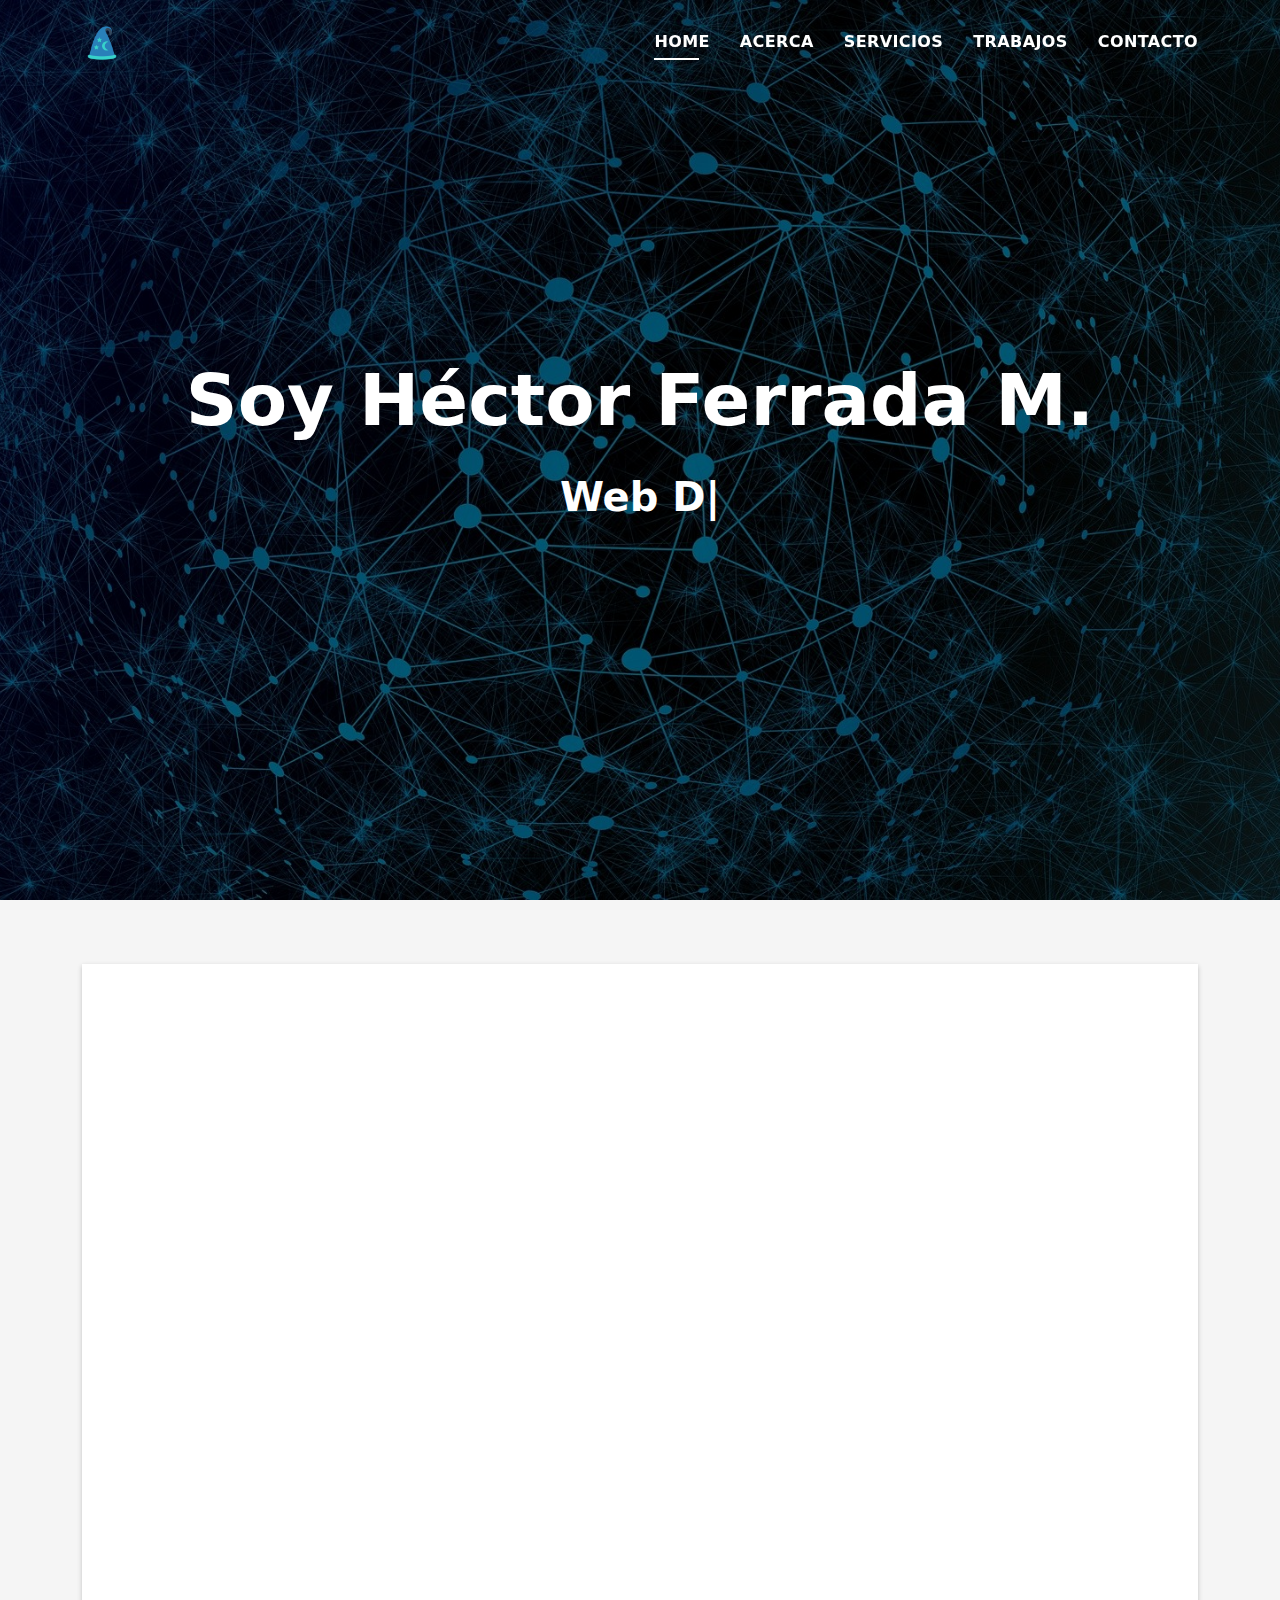
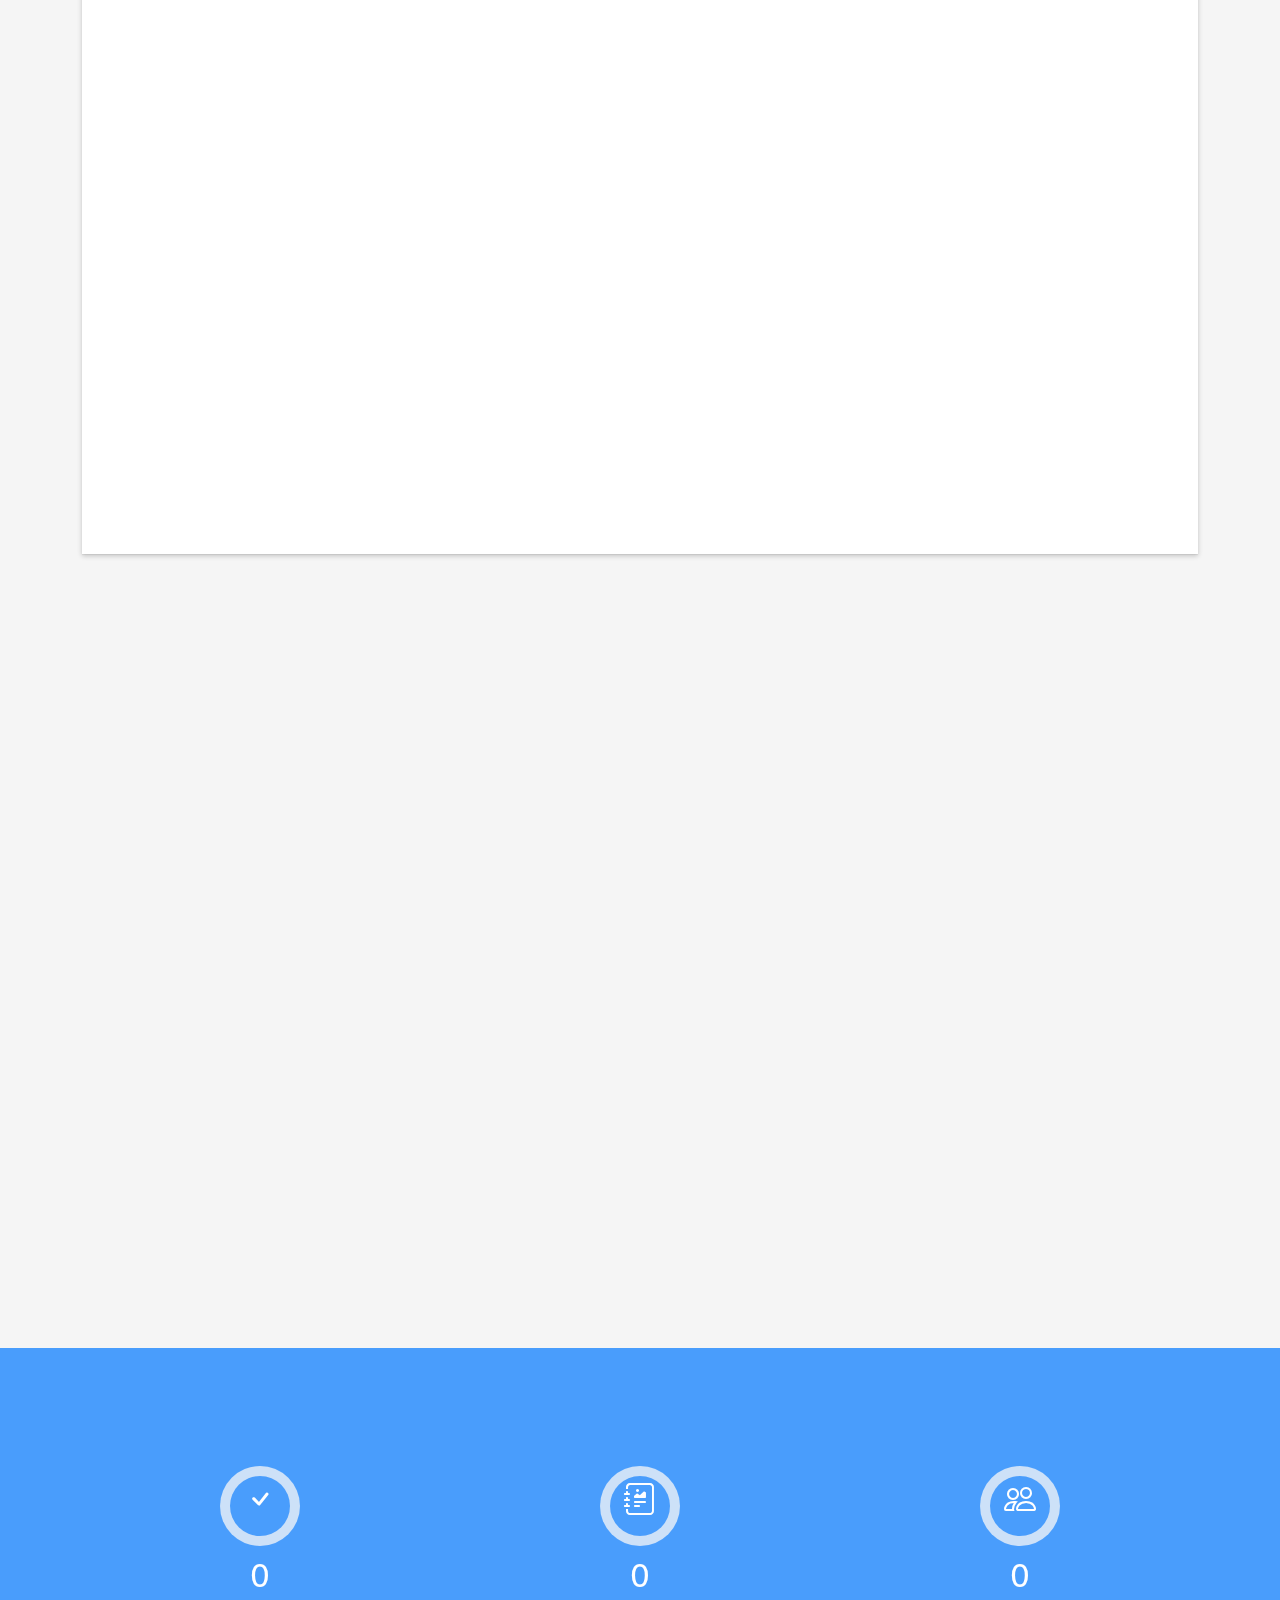
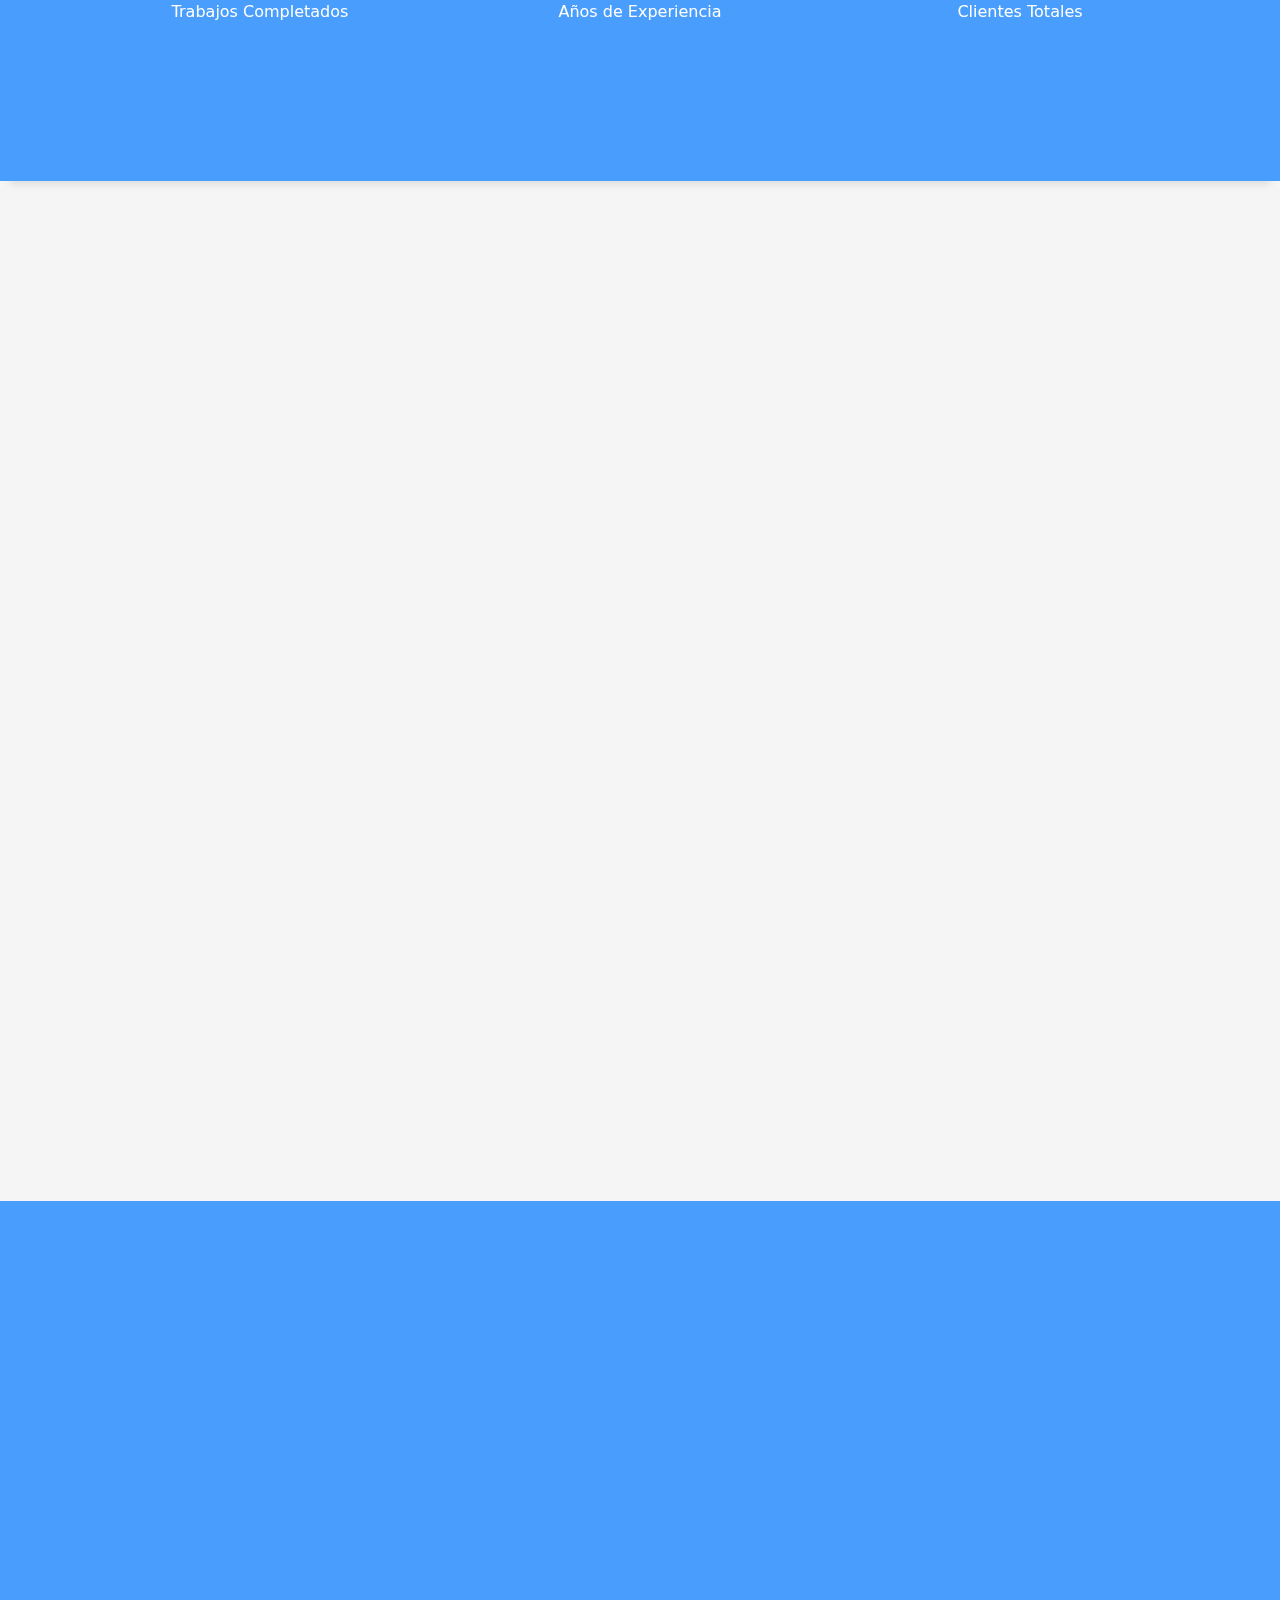
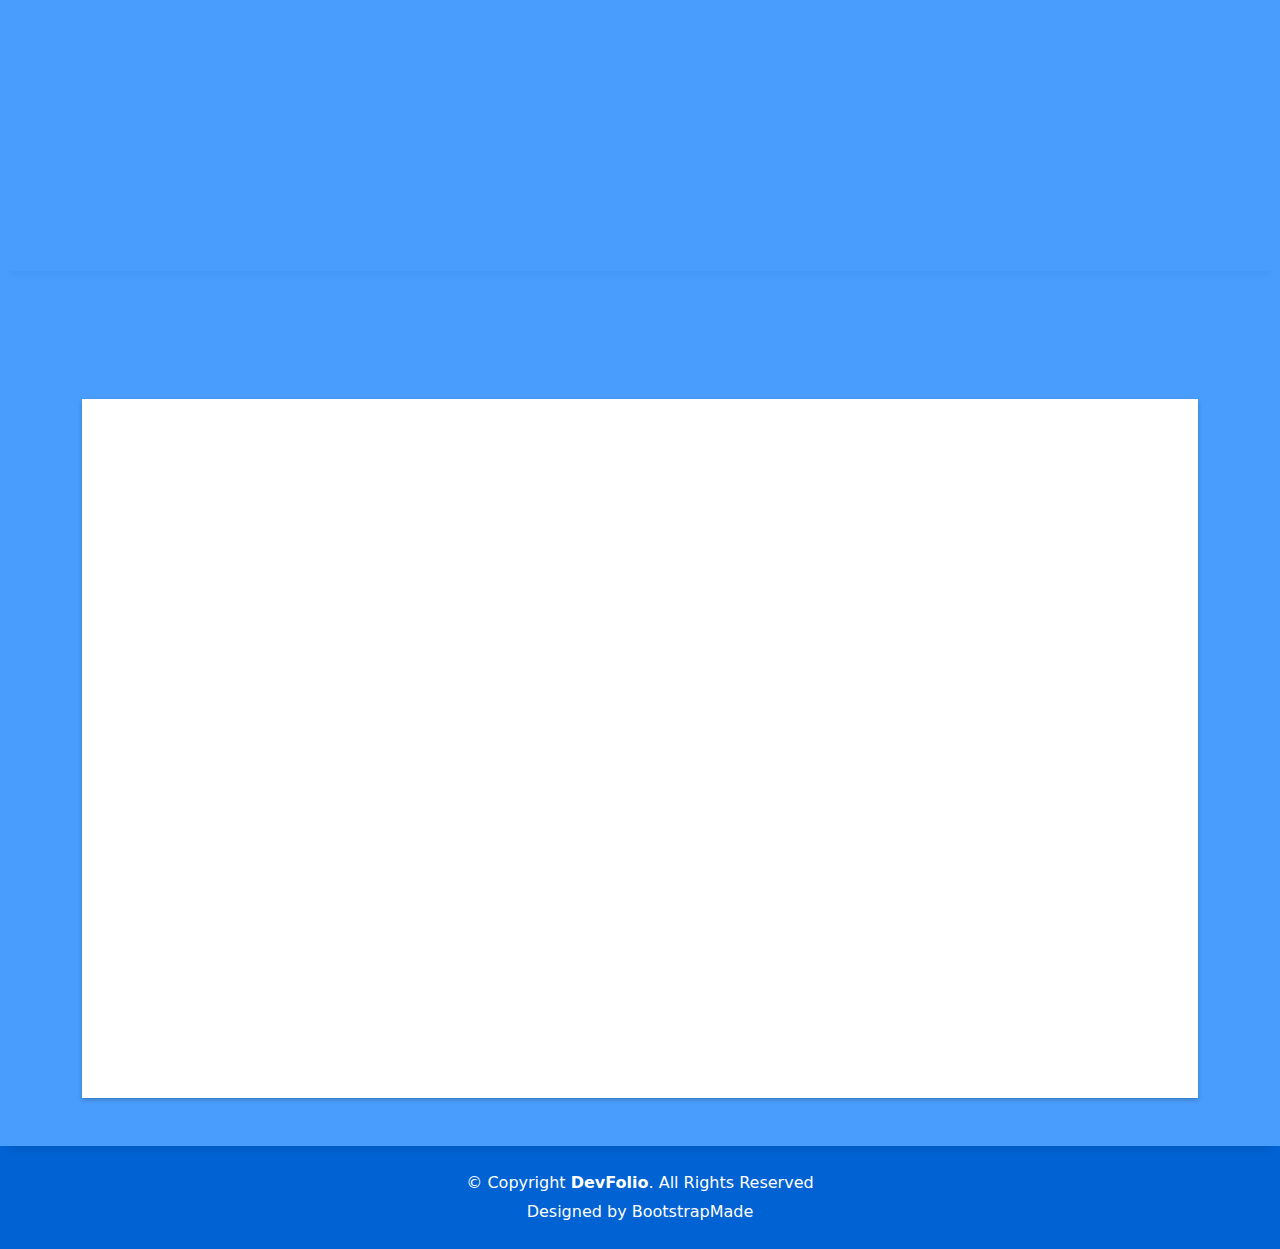
==== index.html @ f1403e73 "fix review" ====
<!DOCTYPE html>
<html lang="en">

<head>
  <meta charset="utf-8">
  <meta content="width=device-width, initial-scale=1.0" name="viewport">

  <title>Mi Portafolio | Héctor Ferrada M - Index</title>
  <meta content="" name="description">
  <meta content="" name="keywords">

  <!-- Favicons -->
  <link href="assets/img/favicon.png" rel="icon">
  <link href="assets/img/apple-touch-icon.png" rel="apple-touch-icon">

  <!-- Vendor CSS Files -->
  <link href="assets/vendor/bootstrap/css/bootstrap.min.css" rel="stylesheet">
  <link href="assets/vendor/bootstrap-icons/bootstrap-icons.css" rel="stylesheet">
  <link href="assets/vendor/glightbox/css/glightbox.min.css" rel="stylesheet">
  <link href="assets/vendor/swiper/swiper-bundle.min.css" rel="stylesheet">
  <link href="assets/vendor/aos/aos.css" rel="stylesheet">

  <!-- Template Main CSS File -->
  <link href="assets/css/style.css" rel="stylesheet">

</head>

<body>

  <!-- ======= Header ======= -->
  <header id="header" class="fixed-top">
    <div class="container d-flex align-items-center justify-content-between">

      <!--<h1 class="logo"><a href="index.html">DevFolio</a></h1>-->
      <!-- Uncomment below if you prefer to use an image logo -->
      <a href="index.html" class="logo"><img src="assets/img/logo.png" alt="" class="img-fluid"></a>

      <nav id="navbar" class="navbar">
        <ul>
          <li><a class="nav-link scrollto active" href="#hero">Home</a></li>
          <li><a class="nav-link scrollto" href="#about">Acerca</a></li>
          <li><a class="nav-link scrollto" href="#services">Servicios</a></li>
          <li><a class="nav-link scrollto " href="#work">Trabajos</a></li>
          <li><a class="nav-link scrollto" href="#contact">Contacto</a></li>
        </ul>
        <i class="bi bi-list mobile-nav-toggle"></i>
      </nav><!-- .navbar -->

    </div>
  </header><!-- End Header -->

  <!-- ======= Hero Section ======= -->
  <div id="hero" class="hero route bg-image" style="background-image: url(assets/img/hero-bg.jpg)">
    <div class="overlay-itro"></div>
    <div class="hero-content display-table">
      <div class="table-cell">
        <div class="container">
          <!--<p class="display-6 color-d">Hello, world!</p>-->
          <h1 class="hero-title mb-4">Soy Héctor Ferrada M.</h1>
          <p class="hero-subtitle"><span class="typed" data-typed-items="Web Developer, Desktop Developer, Freelancer, Technical Support, player fighting games."></span></p>
          <!-- <p class="pt-3"><a class="btn btn-primary btn js-scroll px-4" href="#about" role="button">Learn More</a></p> -->
        </div>
      </div>
    </div>
  </div><!-- End Hero Section -->

  <main id="main">

    <!-- ======= About Section ======= -->
    <section id="about" class="about-mf sect-pt4 route">
      <div class="container">
        <div class="row">
          <div class="col-sm-12">
            <div class="box-shadow-full">
              <div class="row" data-aos="fade-up">
                <div class="col-md-6">
                  <div class="row">
                    <div class="col-sm-6 col-md-5">
                      <div class="about-img">
                        <img src="assets/img/yop.jpg" class="img-fluid rounded b-shadow-a" alt="">
                      </div>
                    </div>
                    <div class="col-sm-6 col-md-7">
                      <div class="about-info">
                        <p><span class="title-s"><i class="bi bi-file-person-fill"></i> </span> <span>Héctor Ferrada Moncada</span></p>
                        <p><span class="title-s"><i class="bi bi-file-earmark-code-fill"></i> </span> <span>Developer</span></p>
                        <p><span class="title-s"><i class="bi bi-envelope-check-fill"></i> </span> <span>hferrada.2000@gmail.com</span></p>
                        <p><span class="title-s"><i class="bi bi-telephone-inbound-fill"></i> </span> <span>(569) 6269 2464</span></p>
                        <p><span class="title-s"><i class="bi bi-geo-alt-fill"></i> </span> <span>Concepción, Chile</span></p>
                      </div>
                    </div>
                  </div>
                  <div class="skill-mf">
                    <p class="title-s text-center"><i class="bi bi-dot"></i> Habilidades <i class="bi bi-dot"></i></p>
                    <table class="table">
                      <thead>
                        <tr>
                          <th></th>
                          <th>Tecnología</th>
                          <th>Nivel</th>
                        </tr>
                      </thead>
                      <tbody>
                        <tr>
                          <td><i class="bi bi-arrow-right-short"></i></td>
                          <td>HTML</td>
                          <td>De intermedio a avanzado</td>
                        </tr>
                        <tr>
                          <td><i class="bi bi-arrow-right-short"></i></td>
                          <td>CSS3</td>
                          <td>Intermedio</td>
                        </tr>
                        <tr>
                          <td><i class="bi bi-arrow-right-short"></i></td>
                          <td>JavaScript</td>
                          <td>Intermedio</td>
                        </tr>
                        <tr>
                          <td><i class="bi bi-arrow-right-short"></i></td>
                          <td>Python</td>
                          <td>Intermedio</td>
                        </tr>
                        <tr>
                          <td><i class="bi bi-arrow-right-short"></i></td>
                          <td>Django</td>
                          <td>Intermedio</td>
                        </tr>
                        <tr>
                          <td><i class="bi bi-arrow-right-short"></i></td>
                          <td>Visual Basic .Net</td>
                          <td>Intermedio</td>
                        </tr>
                        <tr>
                          <td><i class="bi bi-arrow-right-short"></i></td>
                          <td>MS Excel</td>
                          <td>Avanzado</td>
                        </tr>
                        <tr>
                          <td><i class="bi bi-arrow-right-short"></i></td>
                          <td>PHP</td>
                          <td>De básico a intermedio</td>
                        </tr>
                      </tbody>
                    </table>
                    <!--<span>HTML</span> <span class="pull-right">75%</span>
                    <div class="progress">
                      <div class="progress-bar" role="progressbar" style="width: 85%;" aria-valuenow="75" aria-valuemin="0" aria-valuemax="100"></div>
                    </div>-->
                  </div>
                </div>
                <div class="col-md-6"data-aos="fade-left">
                  <div class="about-me pt-4 pt-md-0">
                    <div class="title-box-2">
                      <h5 class="title-left">
                        Conóceme un poco
                      </h5>
                    </div>
                    <p class="lead">
                      Soy una persona apasionado por lo que hace, responsable en el cumpliemiento de los objetivos
                      en el plazo establecido cuidando siempre que el resultado final sea de calidad con un sello profesional.
                    </p>
                    <p class="lead">
                      Profesional Web Developer, Desktop Aplication en constante capacitación y actualización de mis conocimientos,
                      con gran capacidad de adaptación en trabajos de equipos multidiciplinarios,
                      superación de trabajos con mucha presión, creativo, diligente, capaz de asumir nuevos desafios, comuniación efectiva.
                    </p>
                    <p class="lead">
                      En mis tiempos libres me encanta escuchar música y disfrutar el tiempo al aire libre en familia y jugar a los fighting Games.
                    </p>
                  </div>
                </div>
              </div>
              <div class="row mt-5" >
                <div class="col-12 text-center">
                  <div class="title-box-2" data-aos="fade-down-right">
                      <h5 class="title-left">
                        Capacitaciones
                      </h5>
                    </div>
                </div>
                <div class="col-md-6" data-aos="fade-right">
                <p class="title-s text-center"><i class="bi bi-dot"></i> Habilidades Profesionales <i class="bi bi-dot"></i></p>
                  <ul class="nav-skills">
                    <li><i class="bi bi-caret-right-fill"></i>Aplicaciones web con django - Código Facilito - 2020</li>
                    <li><i class="bi bi-caret-right-fill"></i>CSS3 - Código Facilito - 2020</li>
                    <li><i class="bi bi-caret-right-fill"></i>PHP - Jóvenes Programadores - 2019</li>
                    <li><i class="bi bi-caret-right-fill"></i>CSS3 - Jóvenes Programadores - 2019</li>
                    <li><i class="bi bi-caret-right-fill"></i>Microsoft excel 2003-2007-2010 - Edutecno - 2012</li>
                    <li><i class="bi bi-caret-right-fill"></i>Uso y aplicación de microsoft excel - OTC Capacitación - 2011</li>
                  </ul>
                </div>
                <div class="col-md-6" data-aos="fade-left">
                <p class="title-s text-center"><i class="bi bi-dot"></i> Habilidades Blandas <i class="bi bi-dot"></i></p>
                  <ul class="nav-skills">
                    <li><i class="bi bi-caret-right-fill"></i>Prevención de riesgos - UNAB - 2020</li>
                    <li><i class="bi bi-caret-right-fill"></i>Emergencia y evacuación (ACHS) - UNAB - 2018</li>
                    <li><i class="bi bi-caret-right-fill"></i>Comunicación Oral y escrita para la empresa - UNAB - 2018</li>
                    <li><i class="bi bi-caret-right-fill"></i>Modelo de prevención de delitos - UNAB - 2017</li>
                    <li><i class="bi bi-caret-right-fill"></i>Certificado creditación nstitucional - UNAB - 2017</li>
                    <li><i class="bi bi-caret-right-fill"></i>Modelo de prevención de delitos - UNAB - 2016</li>
                    <li><i class="bi bi-caret-right-fill"></i>Técnicas para el manejo de conflictos - Les Halles - 2012</li>
                  </ul>
                </div>
              </div>
            </div>
          </div>
        </div>
      </div>
    </section><!-- End About Section -->

    <!-- ======= Services Section ======= -->
    <section id="services" class="services-mf pt-5 route">
      <div class="container">
        <div class="row">
          <div class="col-sm-12">
            <div class="title-box text-center" data-aos="fade-down-right">
              <h3 class="title-a">
                <i class="bi bi-chevron-compact-left"></i> Servicios <i class="bi bi-chevron-compact-right"></i>
              </h3>
              <p class="subtitle-a">
                De calidad y profesional pensando en la satisfacción del cliente
              </p>
              <div class="line-mf"></div>
            </div>
          </div>
        </div>
        <div class="row">
          <div class="col-md-3">
            <div class="service-box"data-aos="fade-up"data-aos-delay="300">
              <div class="service-ico">
                <span class="ico-circle"><i class="bi bi-pc-display-horizontal"></i></span>
              </div>
              <div class="service-content">
                <h2 class="s-title">Technical Support</h2>
                <p class="s-description text-center">
                  Experto en Armado y mantención de computadores, formateo de equipos, instalación y configuración de software en Windows y Linux.
                </p>
              </div>
            </div>
          </div>
          <div class="col-md-3">
            <div class="service-box"data-aos="fade-up"data-aos-delay="400">
              <div class="service-ico">
                <span class="ico-circle"><i class="bi bi-browser-chrome"></i></span>
              </div>
              <div class="service-content">
                <h2 class="s-title">Web Application</h2>
                <p class="s-description text-center">
                  Diseño Web responsivo/Adaptativo, compatibles con la mayoría de los navegadores web tradicionales, 
                  intuitivos y de fácil uso para cualquier tipo de persona.
                </p>
              </div>
            </div>
          </div>
          <div class="col-md-3">
            <div class="service-box"data-aos="fade-up"data-aos-delay="500">
              <div class="service-ico">
                <span class="ico-circle"><i class="bi bi-window-stack"></i></span>
              </div>
              <div class="service-content">
                <h2 class="s-title">Desktop Application</h2>
                <p class="s-description text-center">
                  Desarrollo de aplicaciones con la tecnología .Net de Microsoft.
                </p><p class="s-description text-center">
                  Implementación de Macros en libro de Excel, Dashboards y Tablas dinámicas.
                </p>
              </div>
            </div>
          </div>
          <div class="col-md-3">
            <div class="service-box"data-aos="fade-up"data-aos-delay="600">
              <div class="service-ico">
                <span class="ico-circle"><i class="bi bi-filetype-html"></i></span>
              </div>
              <div class="service-content">
                <h2 class="s-title">Web Site</h2>
                <p class="s-description text-center">
                  Desarrollo de sitios web responsivos y autoadministrables usando las actuales tecnologías disponibles, 
                  entre ellas destaca Python (Django), Javascript, CSS, Bootstrap y HTML5, por nombrar algunas.
              </div>
            </div>
          </div>
        </div>
      </div>
    </section><!-- End Services Section -->

    <!-- ======= Counter Section ======= -->
    <div class="section-counter paralax-mf bg-image" style="background-image: url(assets/img/counters-bg.jpg)">
      <div class="overlay-mf"></div>
      <div class="container position-relative">
        <div class="row">
          <div class="col-sm-4 col-lg-4">
            <div class="counter-box counter-box pt-4 pt-md-0">
              <div class="counter-ico">
                <span class="ico-circle"><i class="bi bi-check"></i></span>
              </div>
              <div class="counter-num">
                <p data-purecounter-start="0" data-purecounter-end="15" data-purecounter-duration="1" class="counter purecounter"></p>
                <span class="counter-text">Trabajos Completados</span>
              </div>
            </div>
          </div>
          <div class="col-sm-4 col-lg-4">
            <div class="counter-box pt-4 pt-md-0">
              <div class="counter-ico">
                <span class="ico-circle"><i class="bi bi-journal-richtext"></i></span>
              </div>
              <div class="counter-num">
                <p data-purecounter-start="0" data-purecounter-end="10" data-purecounter-duration="1" class="counter purecounter"></p>
                <span class="counter-text">Años de Experiencia</span>
              </div>
            </div>
          </div>
          <div class="col-sm-4 col-lg-4">
            <div class="counter-box pt-4 pt-md-0">
              <div class="counter-ico">
                <span class="ico-circle"><i class="bi bi-people"></i></span>
              </div>
              <div class="counter-num">
                <p data-purecounter-start="0" data-purecounter-end="30" data-purecounter-duration="1" class="counter purecounter"></p>
                <span class="counter-text">Clientes Totales</span>
              </div>
            </div>
          </div>
         <!--<div class="col-sm-3 col-lg-3">
            <div class="counter-box pt-4 pt-md-0">
              <div class="counter-ico">
                <span class="ico-circle"><i class="bi bi-award"></i></span>
              </div>
              <div class="counter-num">
                <p data-purecounter-start="0" data-purecounter-end="48" data-purecounter-duration="1" class="counter purecounter"></p>
                <span class="counter-text">AWARD WON</span>
              </div>
            </div>
          </div>-->
        </div>
      </div>
    </div><!-- End Counter Section -->

    <!-- ======= Portfolio Section ======= -->
    <section id="work" class="portfolio-mf sect-pt4 route">
      <div class="container">
        <div class="row">
          <div class="col-sm-12">
            <div class="title-box text-center" data-aos="fade-down-right">
              <h3 class="title-a">
                <i class="bi bi-chevron-compact-left"></i> Proyectos <i class="bi bi-chevron-compact-right"></i>
              </h3>
              <p class="subtitle-a">
                Estos son algunos de mis proyectos
              </p>
              <div class="line-mf"></div>
            </div>
          </div>
        </div>
        <div class="row">
          <div class="col-md-4">
            <div class="work-box" data-aos="fade-up"data-aos-delay="100">
              <a href="assets/img/principal-merlin.png" data-gallery="portfolioGallery" class="portfolio-lightbox">
                <div class="work-img">
                  <img src="assets/img/principal-merlin.png" alt="" class="img-fluid">
                </div>
              </a>
              <div class="work-content" >
                <div class="row">
                  <div class="col-sm-8">
                    <h2 class="w-title">MerLin</h2>
                    <div class="w-more">
                      <span class="w-ctegory">Desktop Application</span> / <span class="w-date">18 Sep. 2013</span>
                    </div>
                  </div>
                  <div class="col-sm-4">
                    <div class="w-like">
                      <a href="merlin-details.html"> <span class="bi bi-plus-circle"></span></a>
                    </div>
                  </div>
                </div>
              </div>
            </div>
          </div>
          <div class="col-md-4">
            <div class="work-box"data-aos="fade-up"data-aos-delay="200">
              <a href="assets/img/principal-mantservice.png" data-gallery="portfolioGallery" class="portfolio-lightbox">
                <div class="work-img">
                  <img src="assets/img/principal-mantservice.png" alt="" class="img-fluid">
                </div>
              </a>
              <div class="work-content">
                <div class="row">
                  <div class="col-sm-8">
                    <h2 class="w-title">MantService</h2>
                    <div class="w-more">
                      <span class="w-ctegory">Web Site</span> / <span class="w-date">02 noviembre 2020</span>
                    </div>
                  </div>
                  <div class="col-sm-4">
                    <div class="w-like">
                      <a href="mantservice-details.html"> <span class="bi bi-plus-circle"></span></a>
                    </div>
                  </div>
                </div>
              </div>
            </div>
          </div>
          <div class="col-md-4">
            <div class="work-box"data-aos="fade-up"data-aos-delay="300">
              <a href="assets/img/principal-fiorella.png" data-gallery="portfolioGallery" class="portfolio-lightbox text-center">
                <div class="work-img">
                  <img src="assets/img/principal-fiorella.png" alt="" class="img-fluid">
                </div>
              </a>
              <div class="work-content">
                <div class="row">
                  <div class="col-sm-8">
                    <h2 class="w-title">MiamibyFiorella</h2>
                    <div class="w-more">
                      <span class="w-ctegory">Web Site</span> / <span class="w-date">20 mayo 2020</span>
                    </div>
                  </div>
                  <div class="col-sm-4">
                    <div class="w-like">
                      <a href="fiorella-details.html"> <span class="bi bi-plus-circle"></span></a>
                    </div>
                  </div>
                </div>
              </div>
            </div>
          </div>
          <div class="col-md-4">
            <div class="work-box"data-aos="fade-up"data-aos-delay="100">
              <a href="assets/img/principal-pencofreak.webp" data-gallery="portfolioGallery" class="portfolio-lightbox text-center">
                <div class="work-img">
                  <img src="assets/img/principal-pencofreak.webp" alt="" class="img-fluid">
                </div>
              </a>
              <div class="work-content">
                <div class="row">
                  <div class="col-sm-8">
                    <h2 class="w-title">Pencofreak</h2>
                    <div class="w-more">
                      <span class="w-ctegory">Web Site</span> / <span class="w-date">18 noviembre 2019</span>
                    </div>
                  </div>
                  <div class="col-sm-4">
                    <div class="w-like">
                      <a href="pencofreak-details.html"> <span class="bi bi-plus-circle"></span></a>
                    </div>
                  </div>
                </div>
              </div>
            </div>
          </div>
        </div>
      </div>
    </section><!-- End Portfolio Section -->

    <!-- ======= Testimonials Section ======= -->
    <div class="testimonials paralax-mf bg-image" style="background-image: url(assets/img/overlay-bg.jpg)">
      <div class="overlay-mf"></div>
      <div class="container">
        <div class="row">
          <div class="col-md-12">

            <div class="testimonials-slider swiper" data-aos="fade-up" data-aos-delay="100">
              <div class="swiper-wrapper">

                <div class="swiper-slide">
                  <div class="testimonial-box">
                    <div class="author-test">
                      <img src="assets/img/testimonial-2.jpg" alt="" class="rounded-circle b-shadow-a">
                      <span class="author">Jaime Aguayo</span>
                    </div>
                    <div class="content-test">
                      <p class="description lead">
                        Recomiendo a Héctor Ferrada por ser un excelente profesional, 
                        ya que mi experiencia en Pencofreak ha sido muy satifactoria y supo entender mis necesidades y de lo que 
                        realmente necesitaba mi pyme para captar la atencion de los usuarios.
                      </p>
                    </div>
                  </div>
                </div><!-- End testimonial item -->

                <div class="swiper-slide">
                  <div class="testimonial-box">
                    <div class="author-test">
                      <img src="assets/img/testimonial-cintia.jpg" alt="" class="rounded-circle b-shadow-a">
                      <span class="author">Cintia Zapata</span>
                    </div>
                    <div class="content-test">
                      <p class="description lead">
                        Lo recomiendo como excelente profesional, ya que, mi experiencia ha sido sumamente satisfactoria, 
                        supo adaptar sus conocimientos a los requerimientos de la empresa entregando un producto de calidad.
                      </p>
                    </div>
                  </div>
                </div><!-- End testimonial item -->
              </div>
              <div class="swiper-pagination"></div>
            </div>

            <!-- <div id="testimonial-mf" class="owl-carousel owl-theme">
          
        </div> -->
          </div>
        </div>
      </div>
    </div><!-- End Testimonials Section -->

    <!-- ======= Blog Section ======= 
    <section id="blog" class="blog-mf sect-pt4 route">
      <div class="container">
        <div class="row">
          <div class="col-sm-12">
            <div class="title-box text-center">
              <h3 class="title-a">
                Blog
              </h3>
              <p class="subtitle-a">
                Lorem ipsum, dolor sit amet consectetur adipisicing elit.
              </p>
              <div class="line-mf"></div>
            </div>
          </div>
        </div>
        <div class="row">
          <div class="col-md-4">
            <div class="card card-blog">
              <div class="card-img">
                <a href="blog-single.html"><img src="assets/img/post-1.jpg" alt="" class="img-fluid"></a>
              </div>
              <div class="card-body">
                <div class="card-category-box">
                  <div class="card-category">
                    <h6 class="category">Travel</h6>
                  </div>
                </div>
                <h3 class="card-title"><a href="blog-single.html">See more ideas about Travel</a></h3>
                <p class="card-description">
                  Proin eget tortor risus. Pellentesque in ipsum id orci porta dapibus. Praesent sapien massa, convallis
                  a pellentesque nec,
                  egestas non nisi.
                </p>
              </div>
              <div class="card-footer">
                <div class="post-author">
                  <a href="#">
                    <img src="assets/img/testimonial-2.jpg" alt="" class="avatar rounded-circle">
                    <span class="author">Morgan Freeman</span>
                  </a>
                </div>
                <div class="post-date">
                  <span class="bi bi-clock"></span> 10 min
                </div>
              </div>
            </div>
          </div>
          <div class="col-md-4">
            <div class="card card-blog">
              <div class="card-img">
                <a href="blog-single.html"><img src="assets/img/post-2.jpg" alt="" class="img-fluid"></a>
              </div>
              <div class="card-body">
                <div class="card-category-box">
                  <div class="card-category">
                    <h6 class="category">Web Design</h6>
                  </div>
                </div>
                <h3 class="card-title"><a href="blog-single.html">See more ideas about Travel</a></h3>
                <p class="card-description">
                  Proin eget tortor risus. Pellentesque in ipsum id orci porta dapibus. Praesent sapien massa, convallis
                  a pellentesque nec,
                  egestas non nisi.
                </p>
              </div>
              <div class="card-footer">
                <div class="post-author">
                  <a href="#">
                    <img src="assets/img/testimonial-2.jpg" alt="" class="avatar rounded-circle">
                    <span class="author">Morgan Freeman</span>
                  </a>
                </div>
                <div class="post-date">
                  <span class="bi bi-clock"></span> 10 min
                </div>
              </div>
            </div>
          </div>
          <div class="col-md-4">
            <div class="card card-blog">
              <div class="card-img">
                <a href="blog-single.html"><img src="assets/img/post-3.jpg" alt="" class="img-fluid"></a>
              </div>
              <div class="card-body">
                <div class="card-category-box">
                  <div class="card-category">
                    <h6 class="category">Web Design</h6>
                  </div>
                </div>
                <h3 class="card-title"><a href="blog-single.html">See more ideas about Travel</a></h3>
                <p class="card-description">
                  Proin eget tortor risus. Pellentesque in ipsum id orci porta dapibus. Praesent sapien massa, convallis
                  a pellentesque nec,
                  egestas non nisi.
                </p>
              </div>
              <div class="card-footer">
                <div class="post-author">
                  <a href="#">
                    <img src="assets/img/testimonial-2.jpg" alt="" class="avatar rounded-circle">
                    <span class="author">Morgan Freeman</span>
                  </a>
                </div>
                <div class="post-date">
                  <span class="bi bi-clock"></span> 10 min
                </div>
              </div>
            </div>
          </div>
        </div>
      </div>
    </section> End Blog Section -->

    <!-- ======= Contact Section ======= -->
    <section id="contact" class="paralax-mf footer-paralax bg-image route" style="background-image: url(assets/img/overlay-bg.jpg)">
      <div class="overlay-mf"></div>
      <div class="container">
        <div class="row">
          <div class="col-sm-12">
            <div class="contact-mf">
              <div id="contact" class="box-shadow-full">
                <div class="row">
                  <div class="col-md-6" data-aos="fade-up">
                    <div class="title-box-2">
                      <h5 class="title-left">
                        Envíame un Mensaje
                      </h5>
                    </div>
                    <div class="more-info">
                      <p class="lead">Esta sección pronto estará disponible</p>
                      <p class="lead">Lamento el inconveniente. <i class="bi bi-emoji-frown-fill"></i></p>
                    </div>
                    <div>
                      <form action="forms/contact.php" method="post" role="form" class="php-email-form">
                        <div class="row">
                          <div class="col-md-12 mb-3">
                            <div class="form-group">
                              <input type="text" name="name" disabled class="form-control" id="name" placeholder="Your Name" required>
                            </div>
                          </div>
                          <div class="col-md-12 mb-3">
                            <div class="form-group">
                              <input type="email" class="form-control" disabled name="email" id="email" placeholder="Your Email" required>
                            </div>
                          </div>
                          <div class="col-md-12 mb-3">
                            <div class="form-group">
                              <input type="text" class="form-control" disabled name="subject" id="subject" placeholder="Subject" required>
                            </div>
                          </div>
                          <div class="col-md-12">
                            <div class="form-group">
                              <textarea class="form-control" disabled name="message" rows="5" placeholder="Message" required></textarea>
                            </div>
                          </div>
                          <div class="col-md-12 text-center my-3">
                            <div class="loading">Loading</div>
                            <div class="error-message"></div>
                            <div class="sent-message">Your message has been sent. Thank you!</div>
                          </div>
                          <div class="col-md-12 text-center">
                            <button type="submit" class="button button-a button-big button-rouded" disabled>Enviar <i class="bi bi-send-fill"></i></button>
                          </div>
                        </div>
                      </form>
                    </div>
                  </div>
                  <div class="col-md-6" data-aos="fade-up" data-aos-delay="100">
                    <div class="title-box-2 pt-4 pt-md-0">
                      <h5 class="title-left">
                        Contáctame!!!
                      </h5>
                    </div>
                    <div class="more-info">
                      <p class="lead">
                        Si tienes un emprendimiento y necesitas tener presencia en internet, 
                        ponte en contacto conmigo y te ayudo a desarrollar un Sitio Web que se acomode a tus necesidades o 
                        puede que necesites una aplicacion de escritorio, de igual manera te puedo asesorar en la creación de un sistema que se 
                        ajuste al perfil de tu negocio.
                      </p>
                      <p class="lead">También ofrezco servicios de armado y mantención de computadores a personas naturales y empresas.</p>
                      <ul class="list-ico">
                        <li><span class="bi bi-geo-alt"></span> Concepción, Chile</li>
                        <li><span class="bi bi-phone"></span> (569) 6269 2464</li>
                        <li><span class="bi bi-envelope"></span> hferrada.2000@gmail.com</li>
                      </ul>
                    </div>
                    <div class="socials">
                      <ul>
                        <!--<li><a href=""><span class="ico-circle"><i class="bi bi-facebook"></i></span></a></li>
                        <li><a href=""><span class="ico-circle"><i class="bi bi-instagram"></i></span></a></li>-->
                        <li><a href="https://www.twitter.com/hector_f_2000"><span class="ico-circle"><i class="bi bi-twitter"></i></span></a></li>
                        <li><a href="https://www.linkedin.com/in/hector-ferrada-2000"><span class="ico-circle"><i class="bi bi-linkedin"></i></span></a></li>
                      </ul>
                    </div>
                  </div>
                </div>
              </div>
            </div>
          </div>
        </div>
      </div>
    </section><!-- End Contact Section -->

  </main><!-- End #main -->

  <!-- ======= Footer ======= -->
  <footer>
    <div class="container">
      <div class="row">
        <div class="col-sm-12">
          <div class="copyright-box">
            <p class="copyright">&copy; Copyright <strong>DevFolio</strong>. All Rights Reserved</p>
            <div class="credits">
              <!--
              All the links in the footer should remain intact.
              You can delete the links only if you purchased the pro version.
              Licensing information: https://bootstrapmade.com/license/
              Purchase the pro version with working PHP/AJAX contact form: https://bootstrapmade.com/buy/?theme=DevFolio
            -->
              Designed by <a href="https://bootstrapmade.com/">BootstrapMade</a>
            </div>
          </div>
        </div>
      </div>
    </div>
  </footer><!-- End  Footer -->

  <div id="preloader"></div>
  <a href="#" class="back-to-top d-flex align-items-center justify-content-center"><i class="bi bi-arrow-up-short"></i></a>

  <!-- Vendor JS Files -->
  <script src="assets/vendor/purecounter/purecounter_vanilla.js"></script>
  <script src="assets/vendor/bootstrap/js/bootstrap.bundle.min.js"></script>
  <script src="assets/vendor/aos/aos.js"></script>
  <script src="assets/vendor/glightbox/js/glightbox.min.js"></script>
  <script src="assets/vendor/swiper/swiper-bundle.min.js"></script>
  <script src="assets/vendor/typed.js/typed.min.js"></script>
  <script src="assets/vendor/php-email-form/validate.js"></script>

  <!-- Template Main JS File -->
  <script src="assets/js/main.js"></script>

</body>

</html>
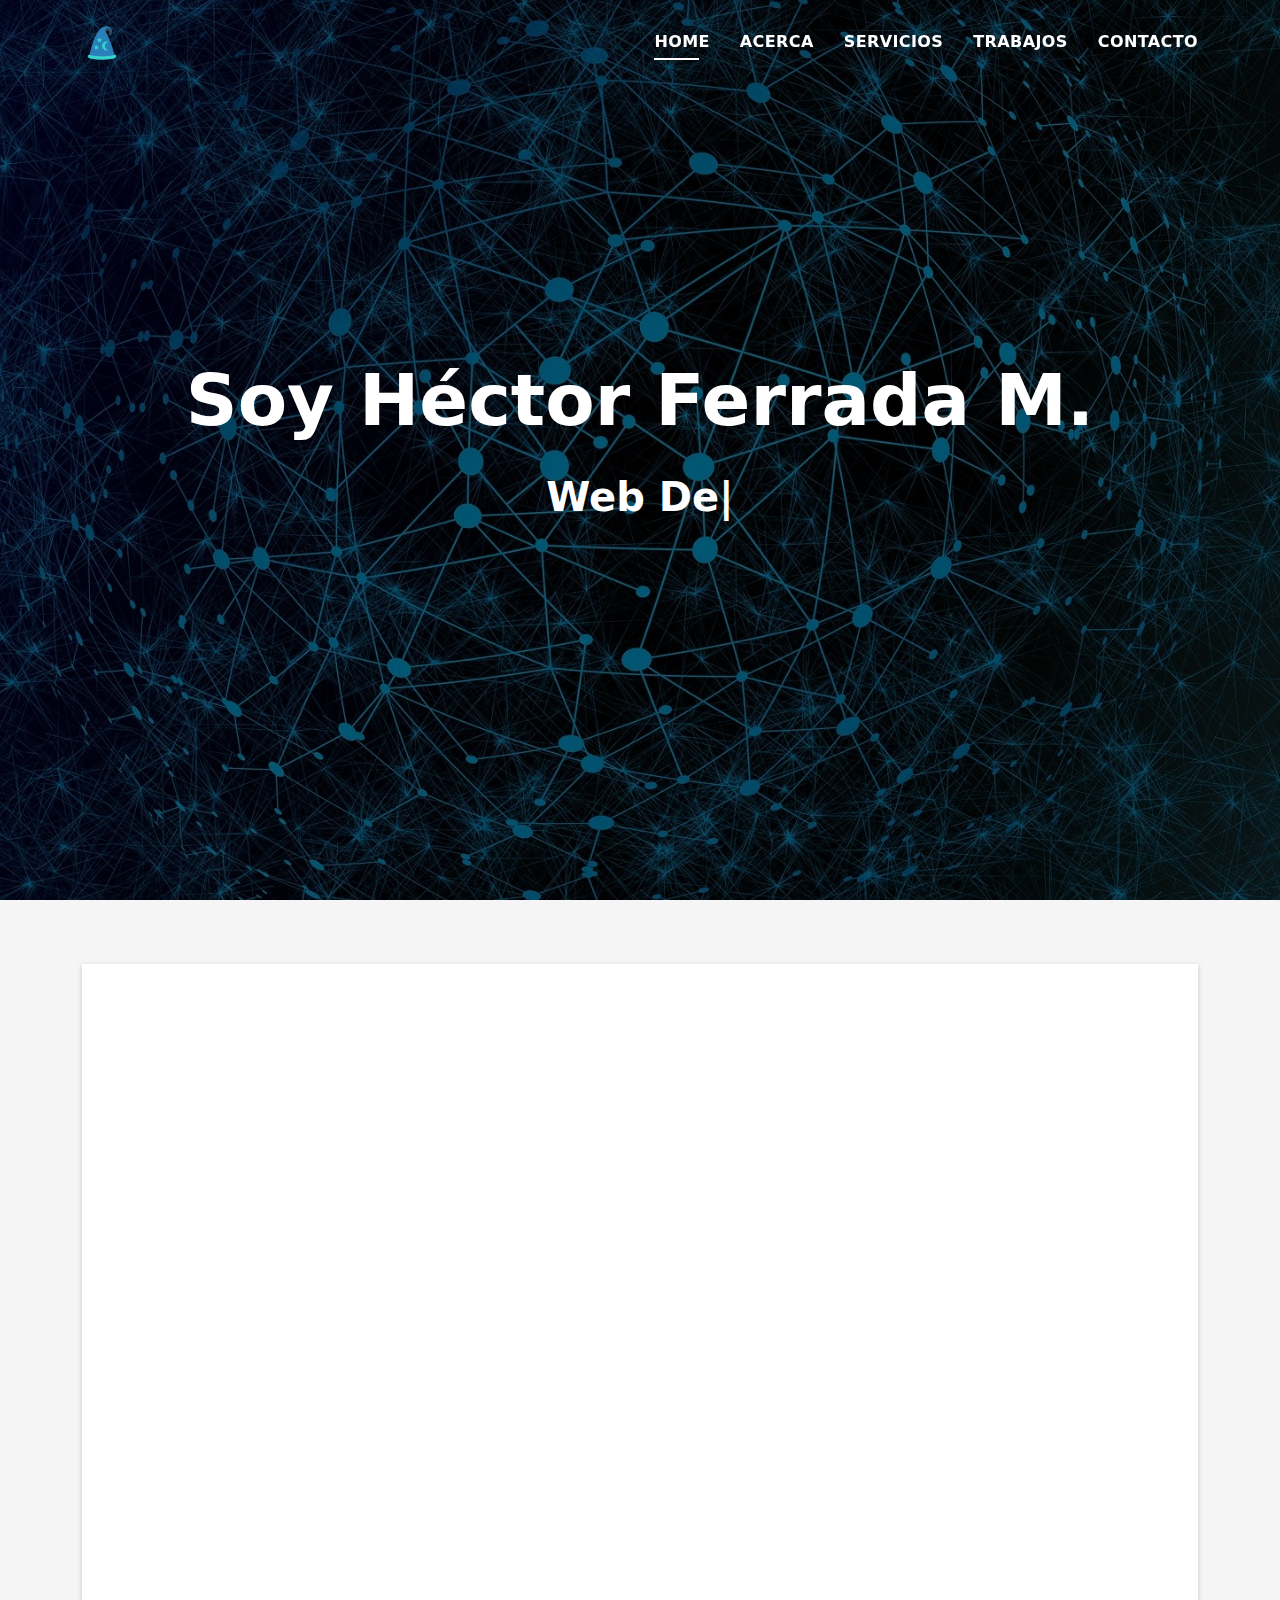
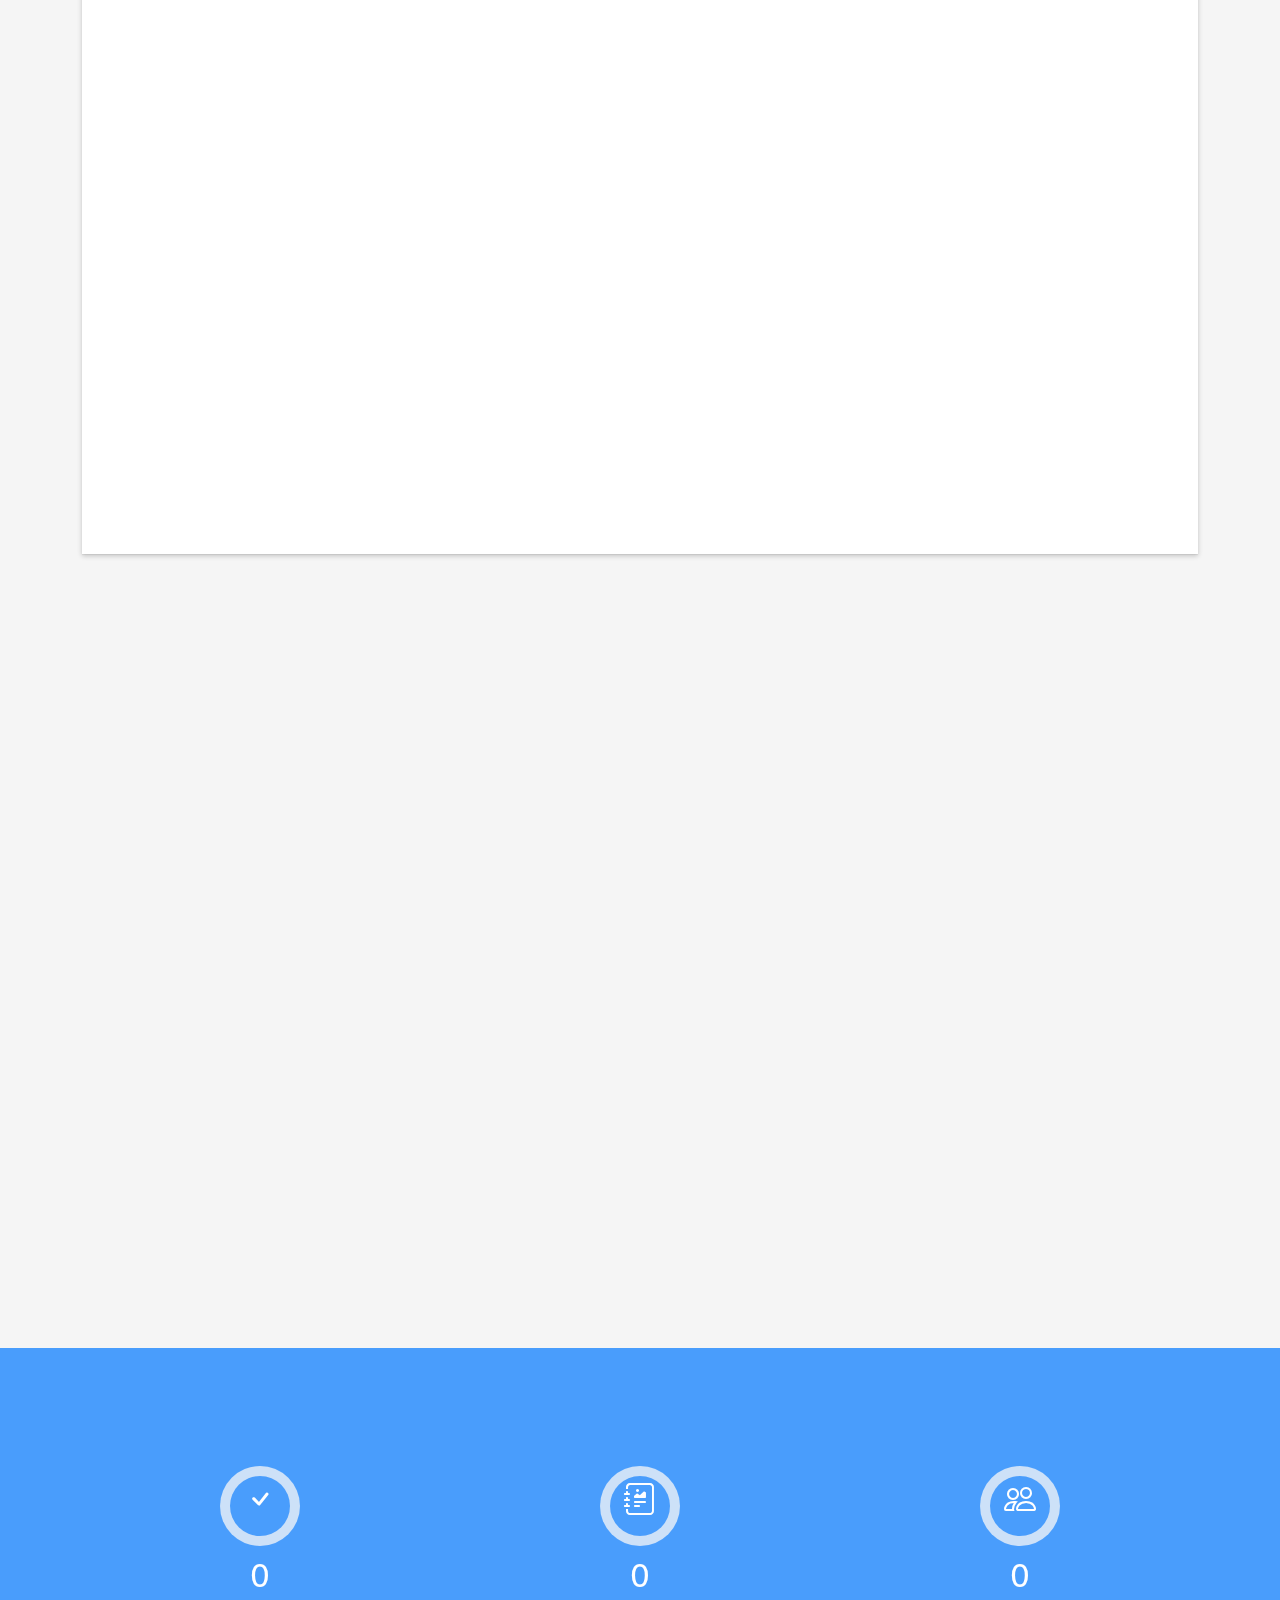
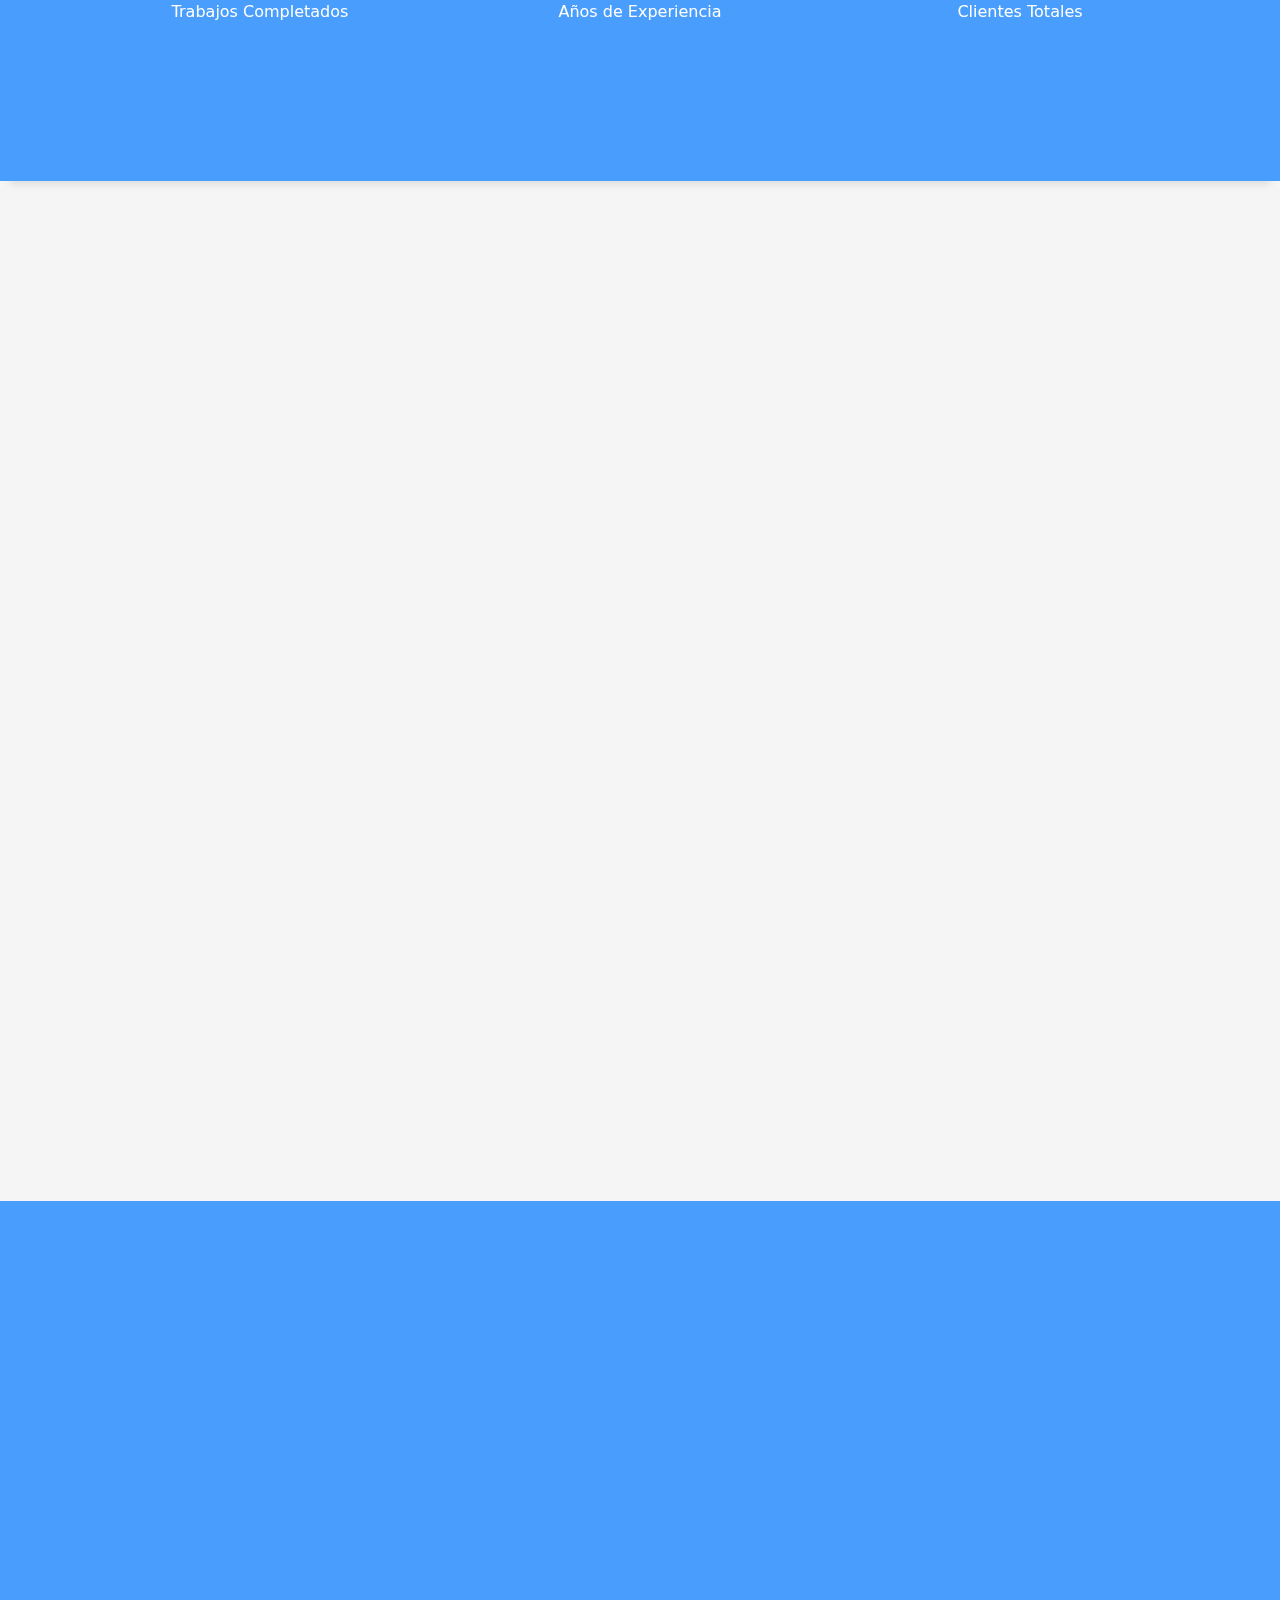
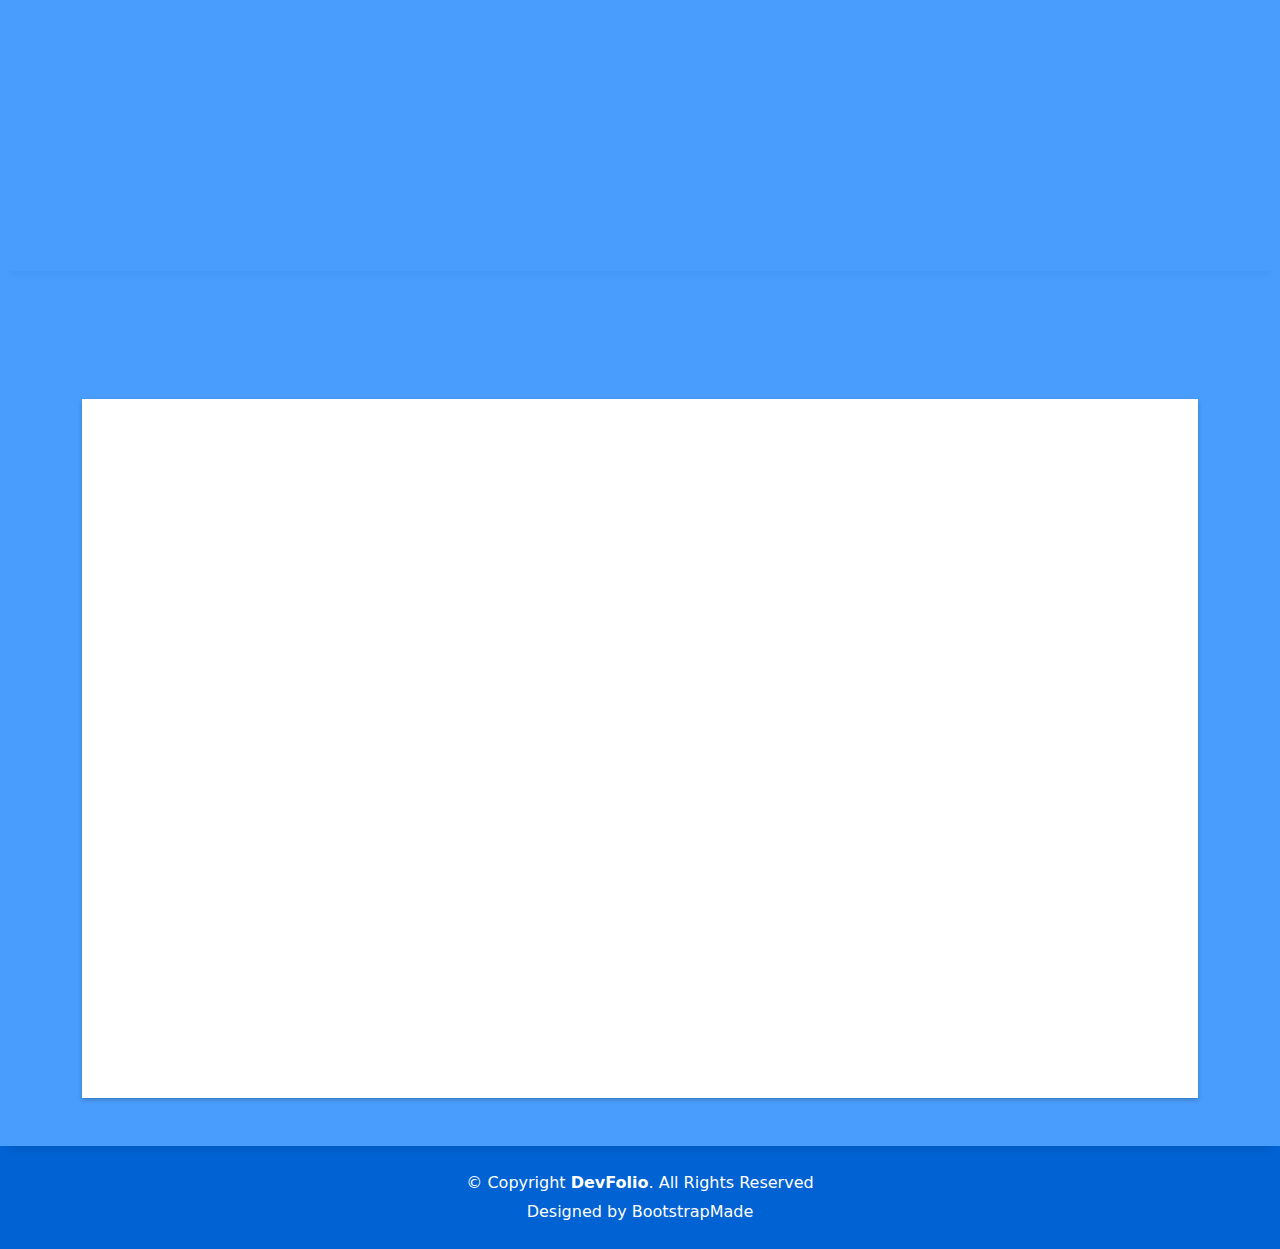
==== commit 9646787f: "fix index" ====
--- a/index.html
+++ b/index.html
@@ -197,7 +197,7 @@
                     <li><i class="bi bi-caret-right-fill"></i>Emergencia y evacuación (ACHS) - UNAB - 2018</li>
                     <li><i class="bi bi-caret-right-fill"></i>Comunicación Oral y escrita para la empresa - UNAB - 2018</li>
                     <li><i class="bi bi-caret-right-fill"></i>Modelo de prevención de delitos - UNAB - 2017</li>
-                    <li><i class="bi bi-caret-right-fill"></i>Certificado creditación nstitucional - UNAB - 2017</li>
+                    <li><i class="bi bi-caret-right-fill"></i>Certificado acreditación institucional - UNAB - 2017</li>
                     <li><i class="bi bi-caret-right-fill"></i>Modelo de prevención de delitos - UNAB - 2016</li>
                     <li><i class="bi bi-caret-right-fill"></i>Técnicas para el manejo de conflictos - Les Halles - 2012</li>
                   </ul>
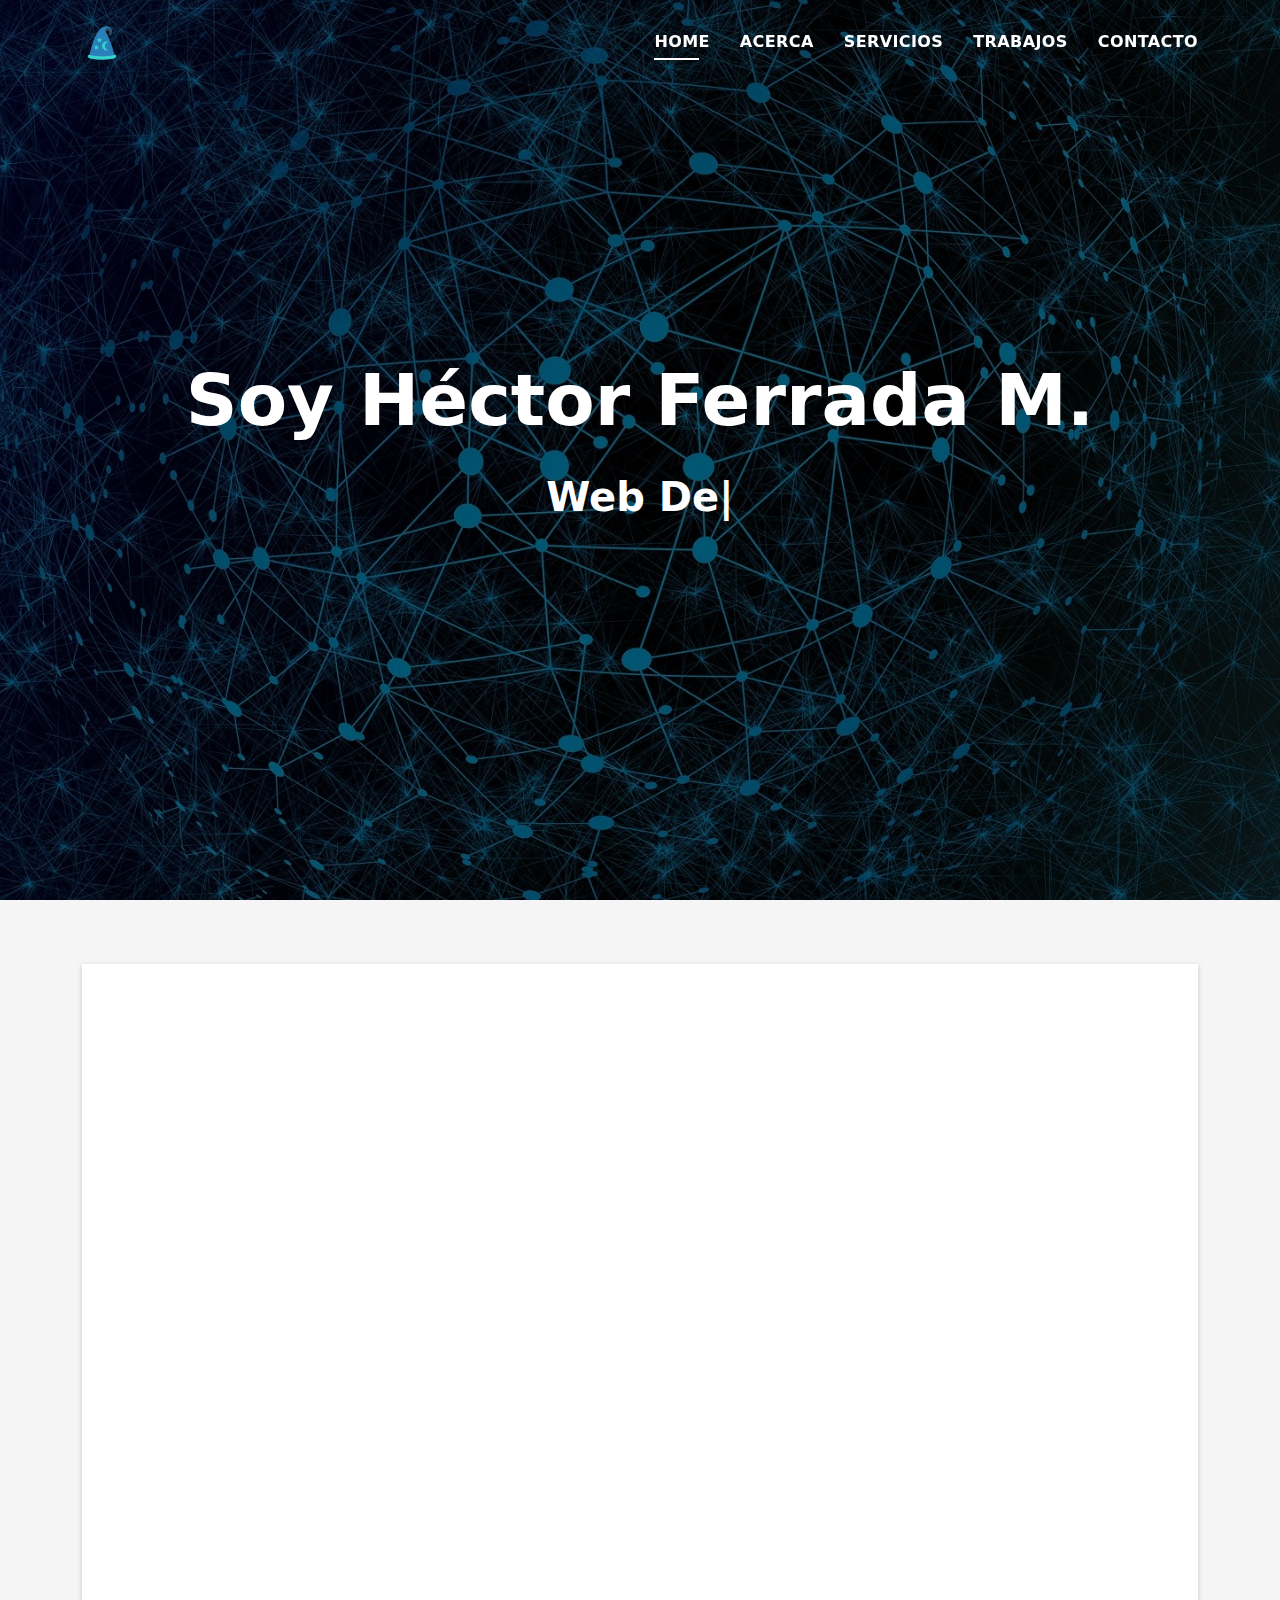
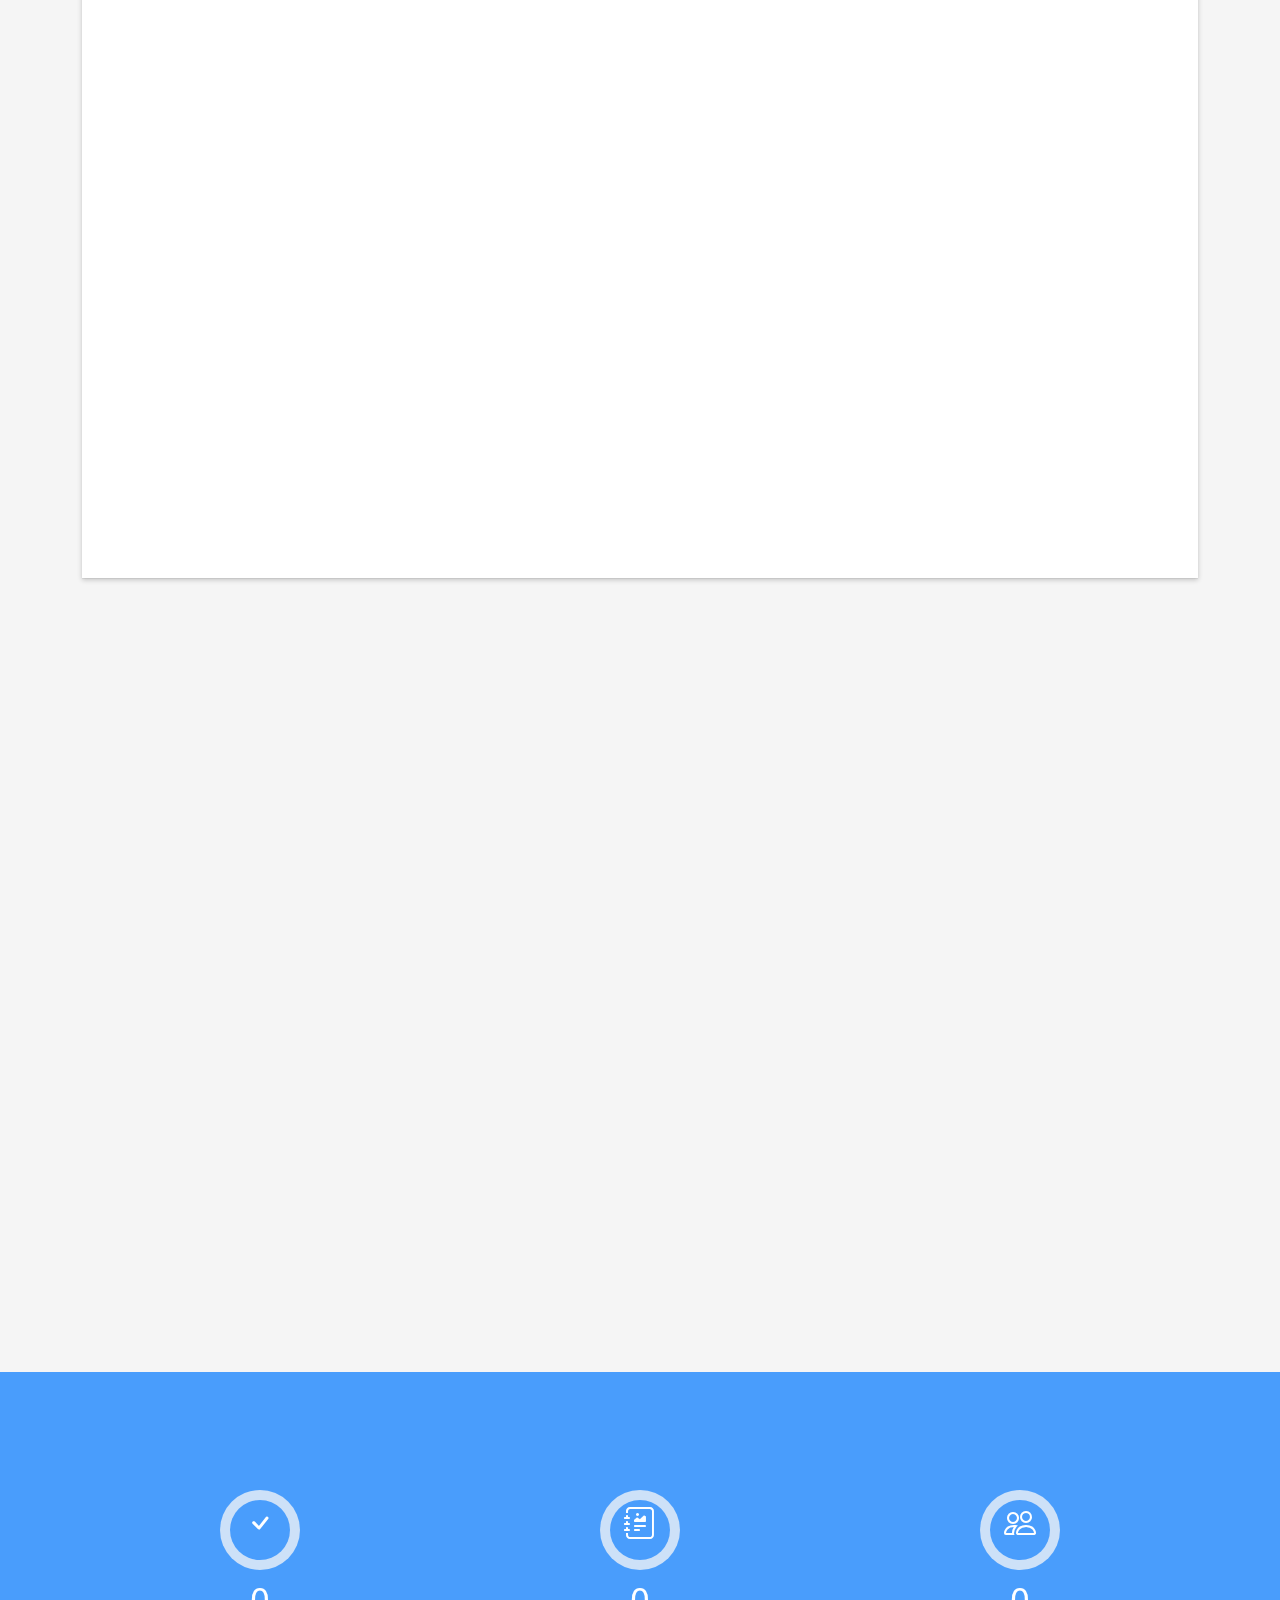
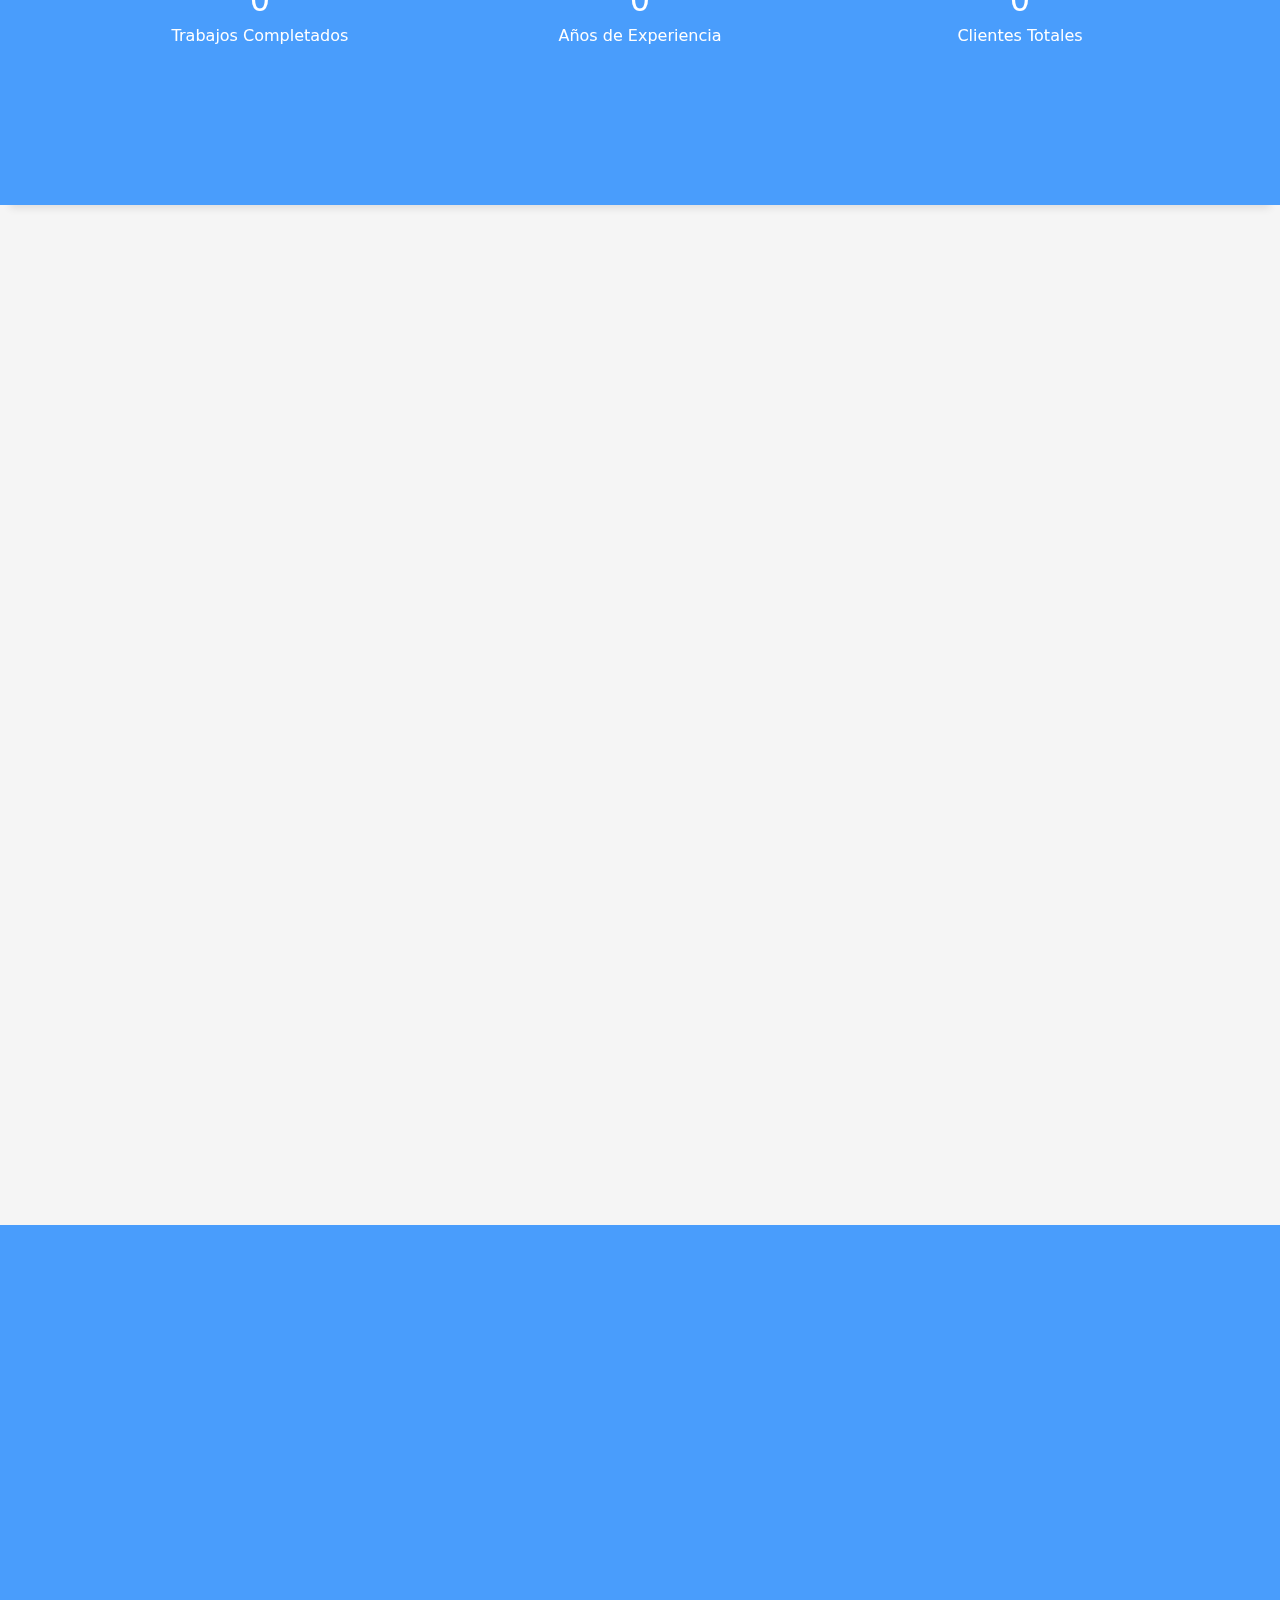
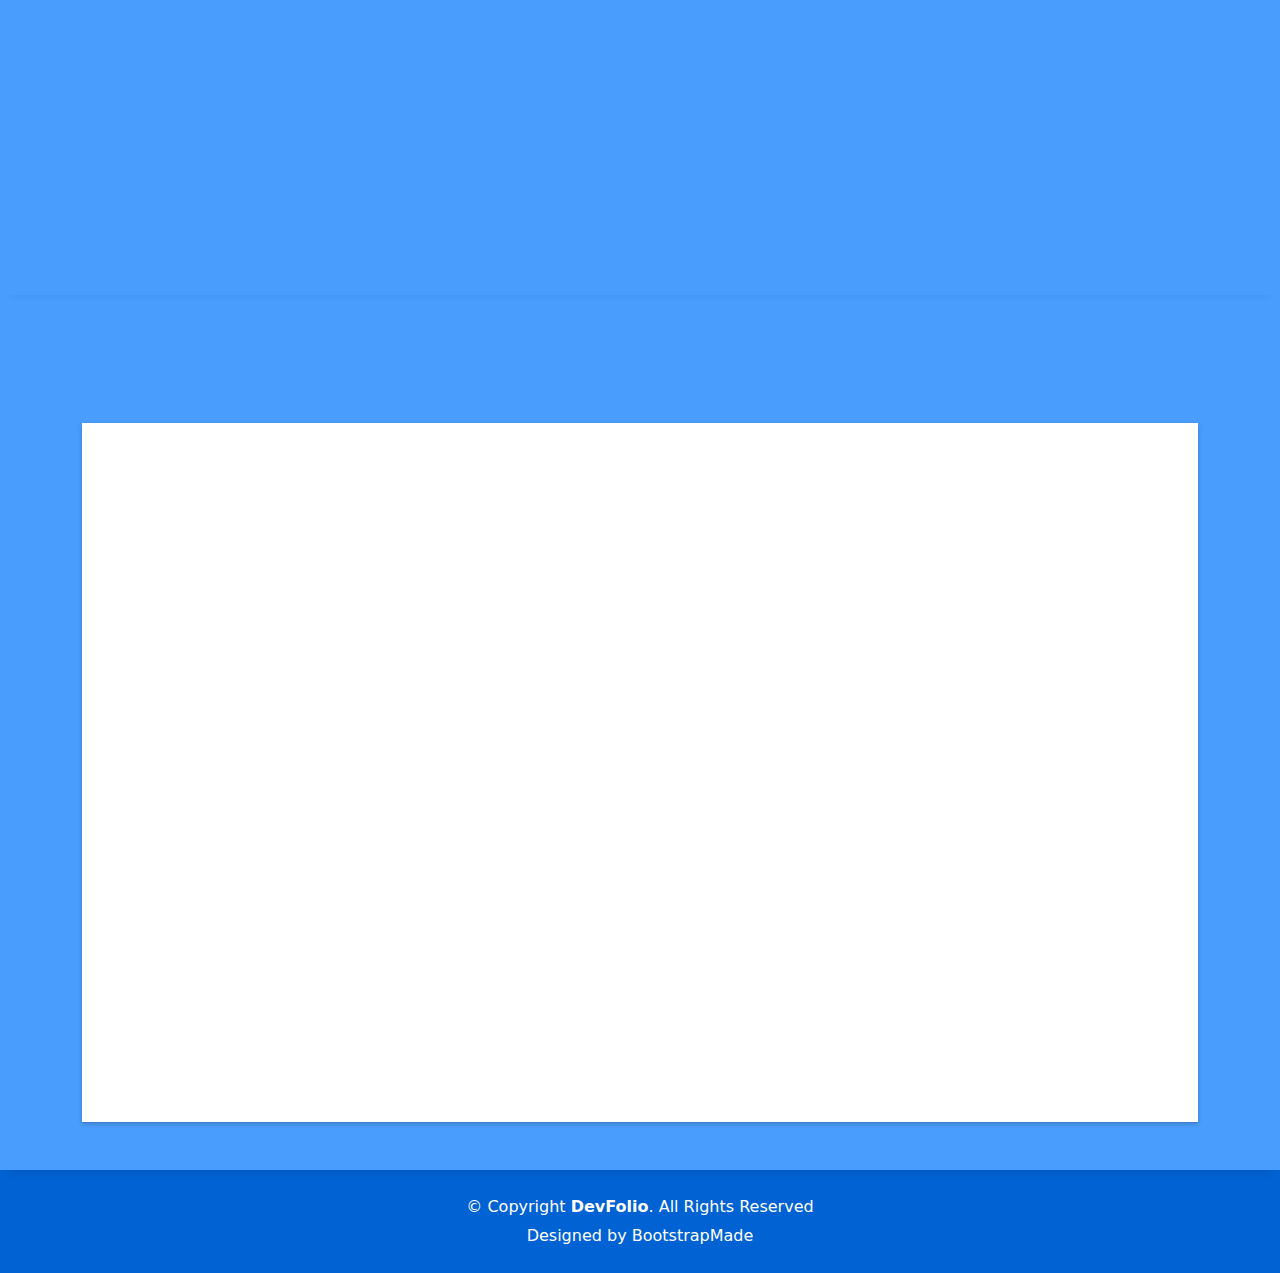
==== commit b6c2902f: "add cours" ====
--- a/index.html
+++ b/index.html
@@ -158,11 +158,11 @@
                     </div>
                     <p class="lead">
                       Soy una persona apasionado por lo que hace, responsable en el cumpliemiento de los objetivos
-                      en el plazo establecido cuidando siempre que el resultado final sea de calidad con un sello profesional.
+                      en el plazo establecido cuidando siempre que el resultado final tenga un sello de calidad.
                     </p>
                     <p class="lead">
                       Profesional Web Developer, Desktop Aplication en constante capacitación y actualización de mis conocimientos,
-                      con gran capacidad de adaptación en trabajos de equipos multidiciplinarios,
+                      con gran capacidad de adaptación en proyectos de equipos multidiciplinarios,
                       superación de trabajos con mucha presión, creativo, diligente, capaz de asumir nuevos desafios, comuniación efectiva.
                     </p>
                     <p class="lead">
@@ -186,6 +186,9 @@
                     <li><i class="bi bi-caret-right-fill"></i>CSS3 - Código Facilito - 2020</li>
                     <li><i class="bi bi-caret-right-fill"></i>PHP - Jóvenes Programadores - 2019</li>
                     <li><i class="bi bi-caret-right-fill"></i>CSS3 - Jóvenes Programadores - 2019</li>
+                    <li><i class="bi bi-caret-right-fill"></i>Introducción a Banner - Blackboard Learn - 2017</li>
+                    <li><i class="bi bi-caret-right-fill"></i>Desarrollo en HTML5, CSS y Javascript de WebApps,
+                      incl. móviles FirefoxOS* (4.a ed.) - Miriadax - 2015</li>
                     <li><i class="bi bi-caret-right-fill"></i>Microsoft excel 2003-2007-2010 - Edutecno - 2012</li>
                     <li><i class="bi bi-caret-right-fill"></i>Uso y aplicación de microsoft excel - OTC Capacitación - 2011</li>
                   </ul>
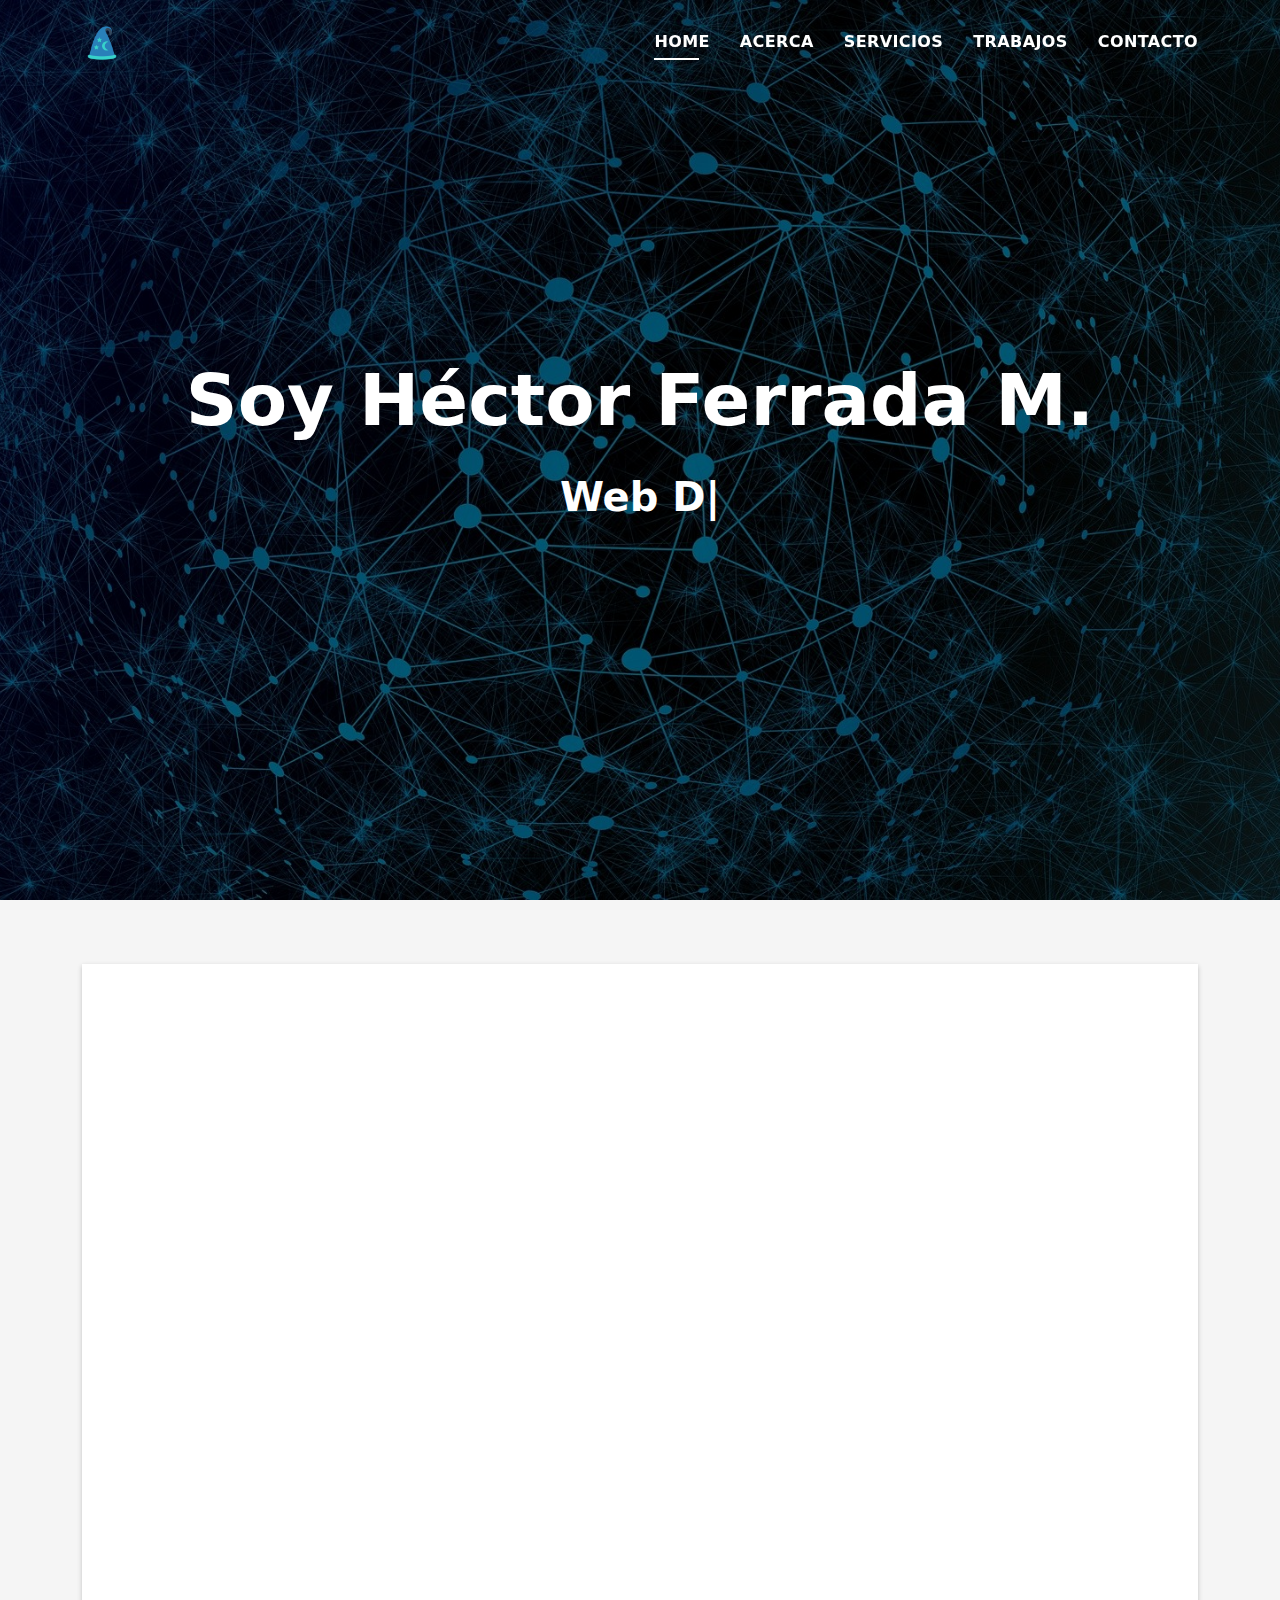
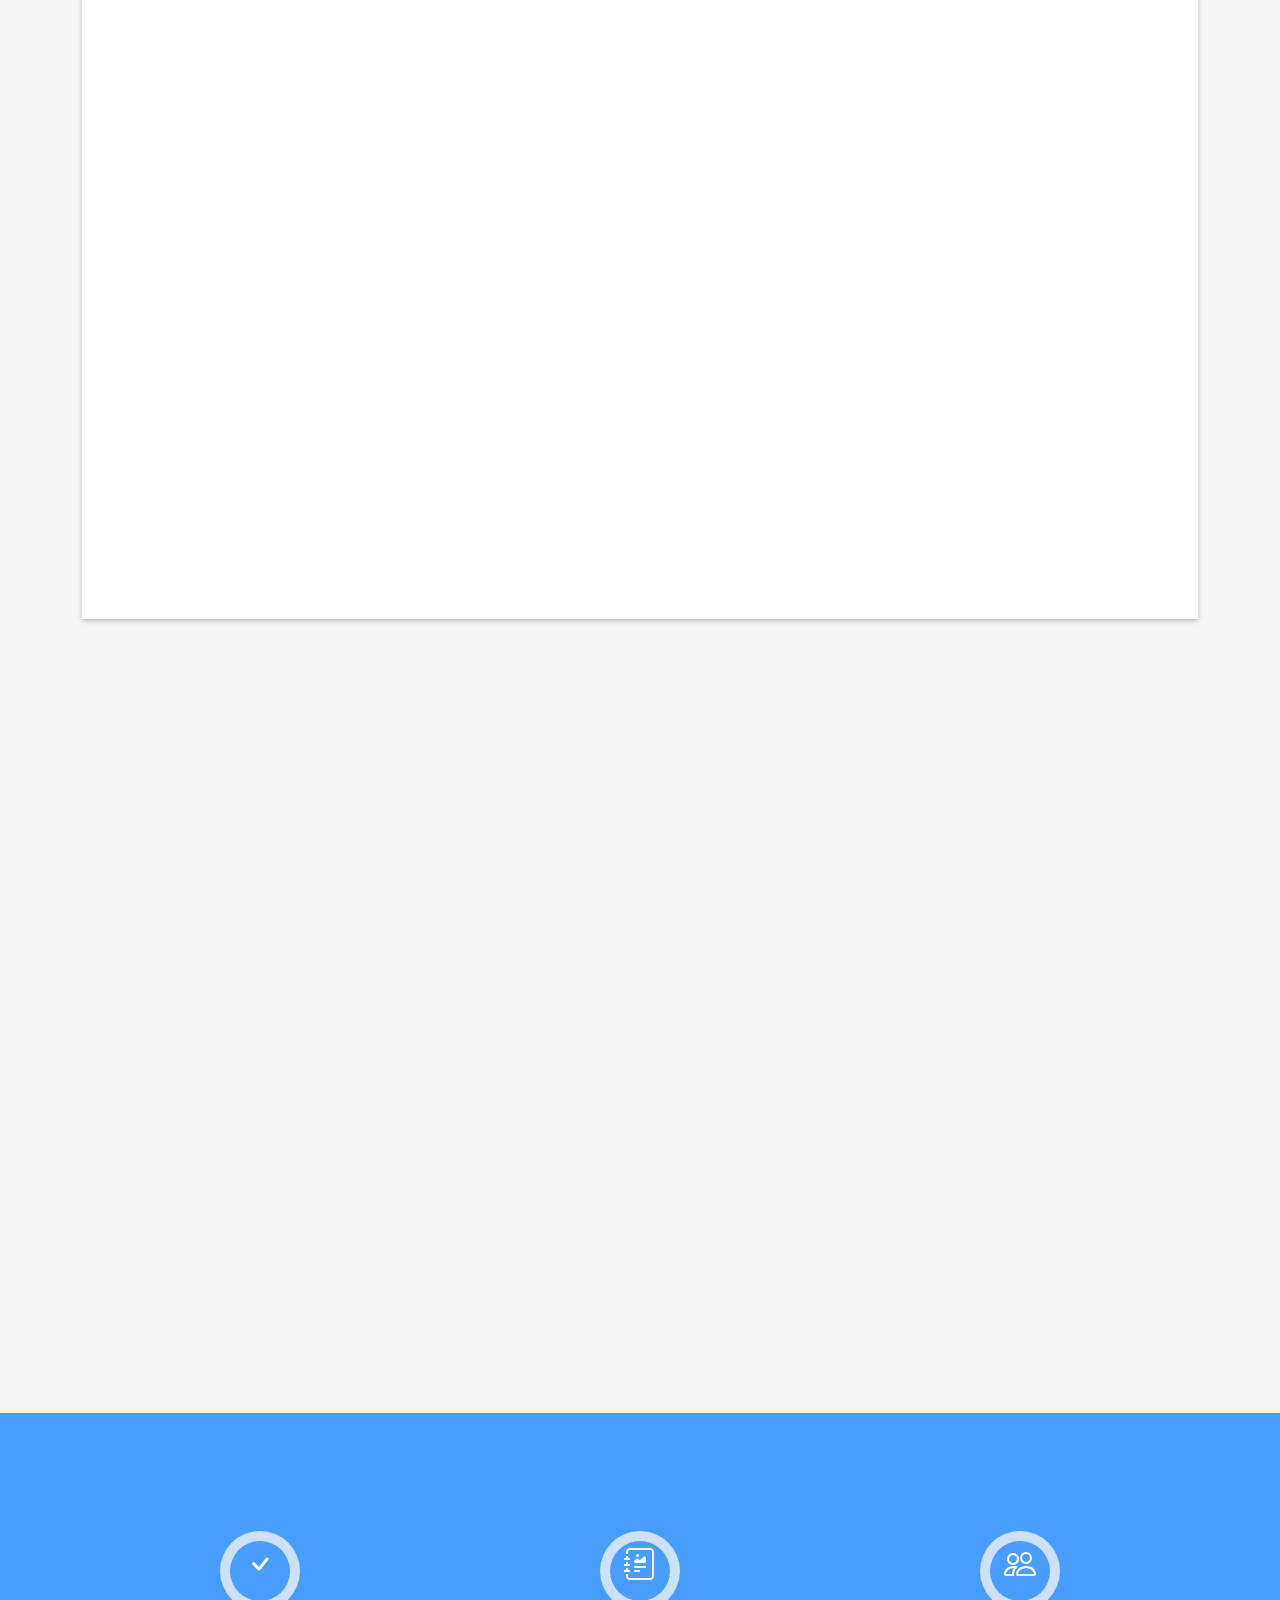
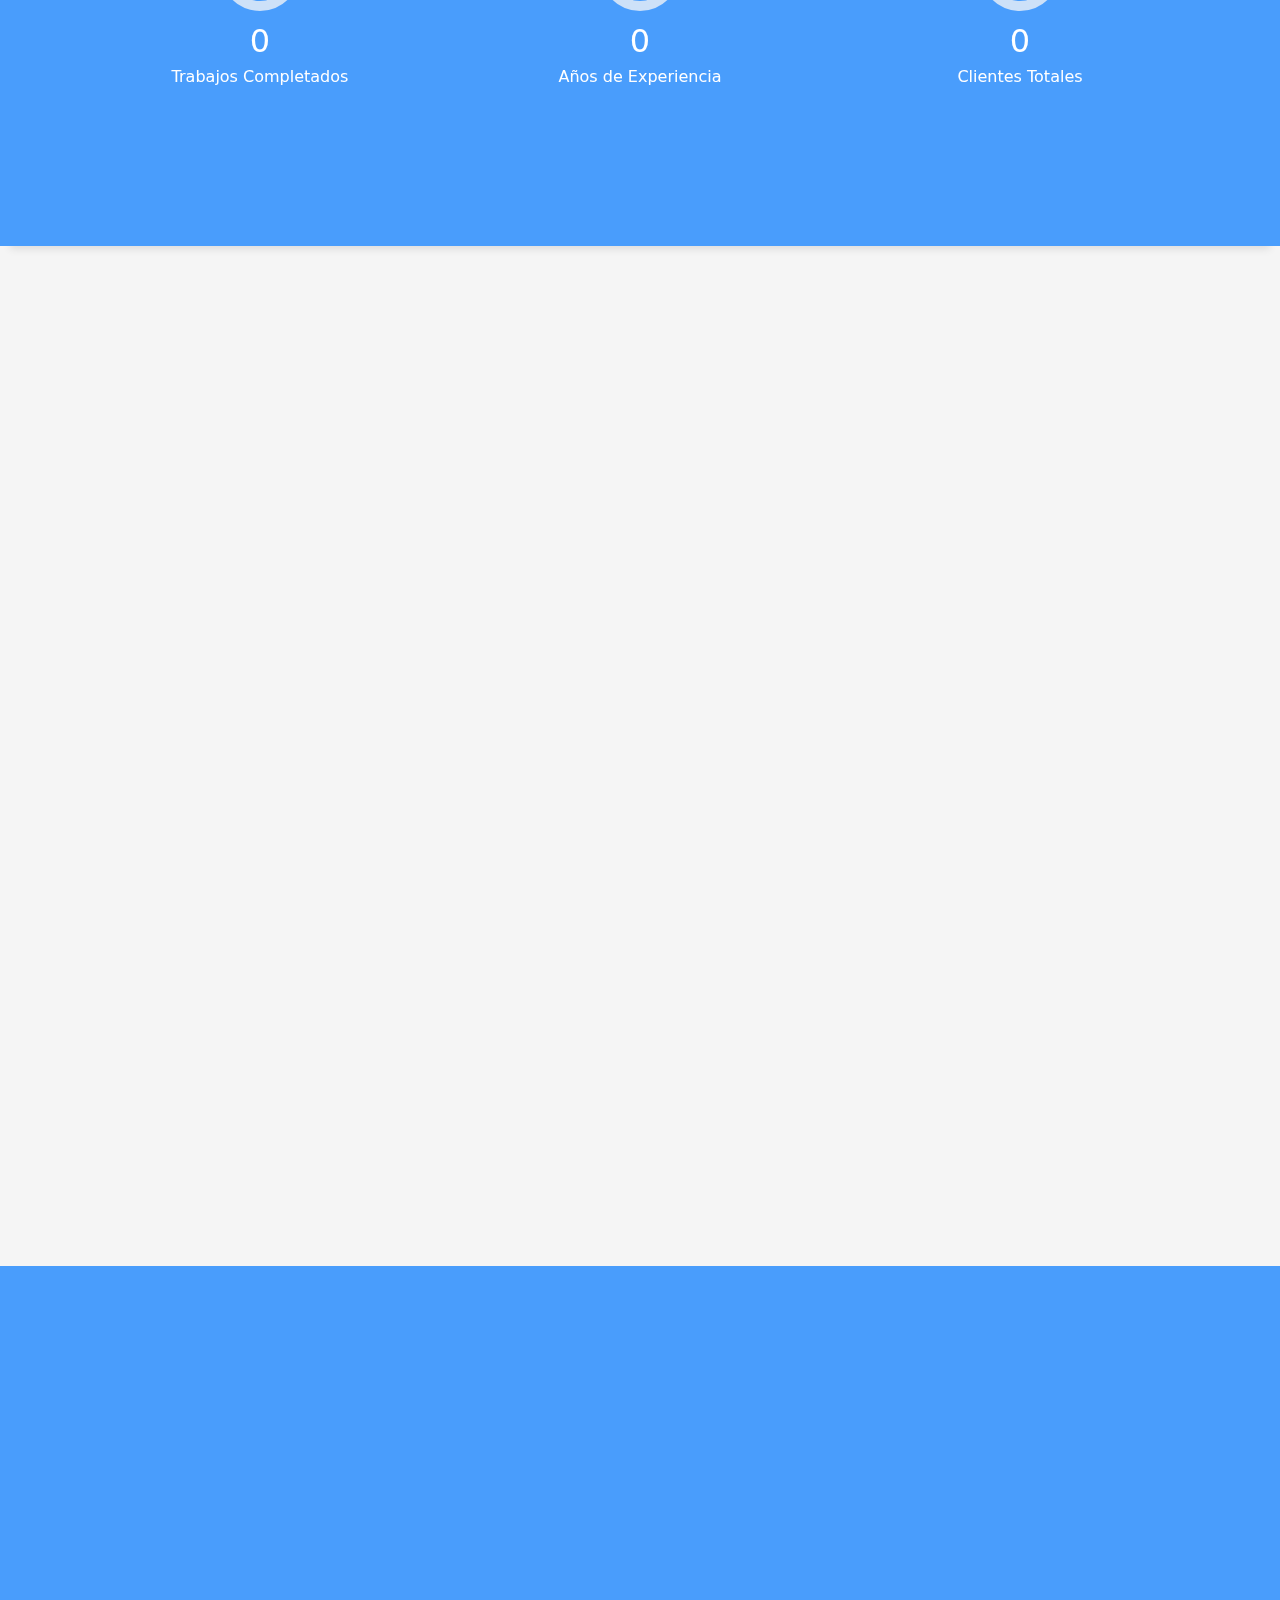
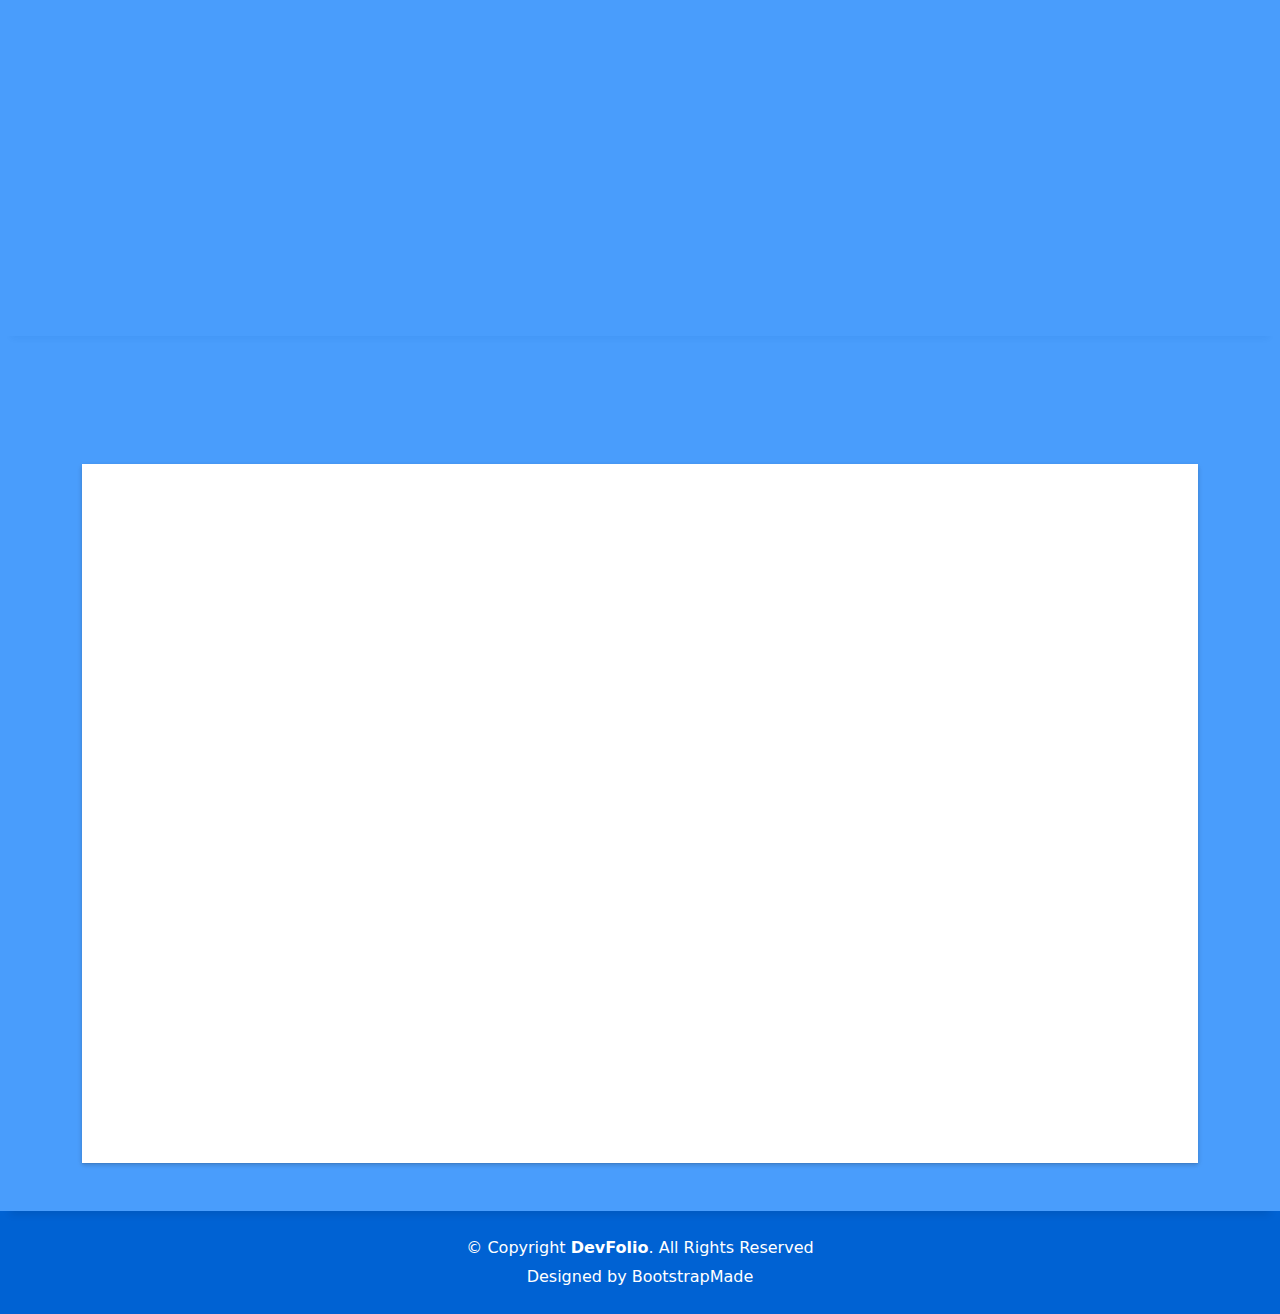
==== commit 6eb690c1: "Update description" ====
--- a/index.html
+++ b/index.html
@@ -133,6 +133,11 @@
                         </tr>
                         <tr>
                           <td><i class="bi bi-arrow-right-short"></i></td>
+                          <td>Linux</td>
+                          <td>Intermedio</td>
+                        </tr>
+                        <tr>
+                          <td><i class="bi bi-arrow-right-short"></i></td>
                           <td>MS Excel</td>
                           <td>Avanzado</td>
                         </tr>
@@ -157,13 +162,13 @@
                       </h5>
                     </div>
                     <p class="lead">
-                      Soy una persona apasionado por lo que hace, responsable en el cumpliemiento de los objetivos
-                      en el plazo establecido cuidando siempre que el resultado final tenga un sello de calidad.
-                    </p>
-                    <p class="lead">
                       Profesional Web Developer, Desktop Aplication en constante capacitación y actualización de mis conocimientos,
                       con gran capacidad de adaptación en proyectos de equipos multidiciplinarios,
                       superación de trabajos con mucha presión, creativo, diligente, capaz de asumir nuevos desafios, comuniación efectiva.
+                    </p>
+                    <p class="lead">
+                      Me considero una persona apasionado por lo que hace, responsable en el cumplimiento de los objetivos
+                      dentro del plazo establecido cuidando siempre que el resultado final tenga un sello de calidad.
                     </p>
                     <p class="lead">
                       En mis tiempos libres me encanta escuchar música y disfrutar el tiempo al aire libre en familia y jugar a los fighting Games.
@@ -266,7 +271,7 @@
                 <p class="s-description text-center">
                   Desarrollo de aplicaciones con la tecnología .Net de Microsoft.
                 </p><p class="s-description text-center">
-                  Implementación de Macros en libro de Excel, Dashboards y Tablas dinámicas.
+                  Programación de macros y análisis de datos (dashboard) y Tablas dinámicas.
                 </p>
               </div>
             </div>
@@ -756,4 +761,4 @@
 
 </body>
 
-</html>+</html>
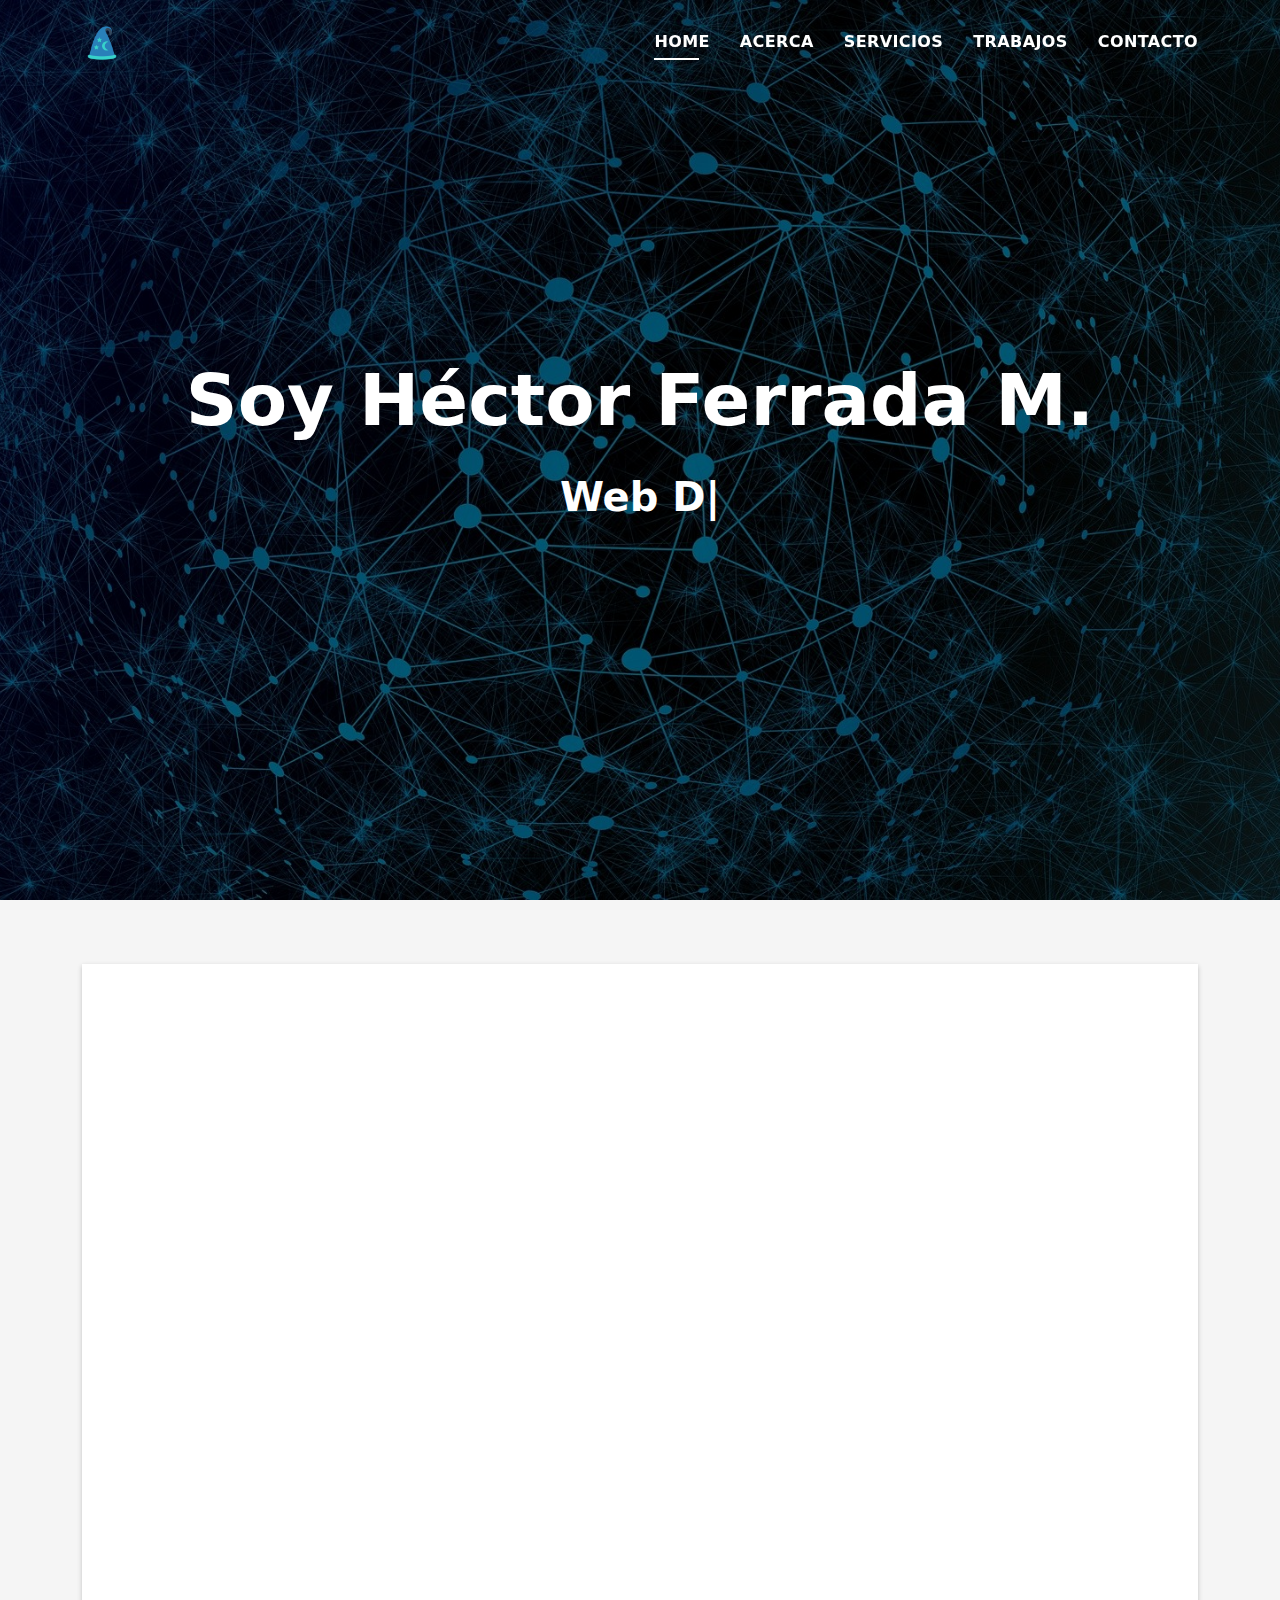
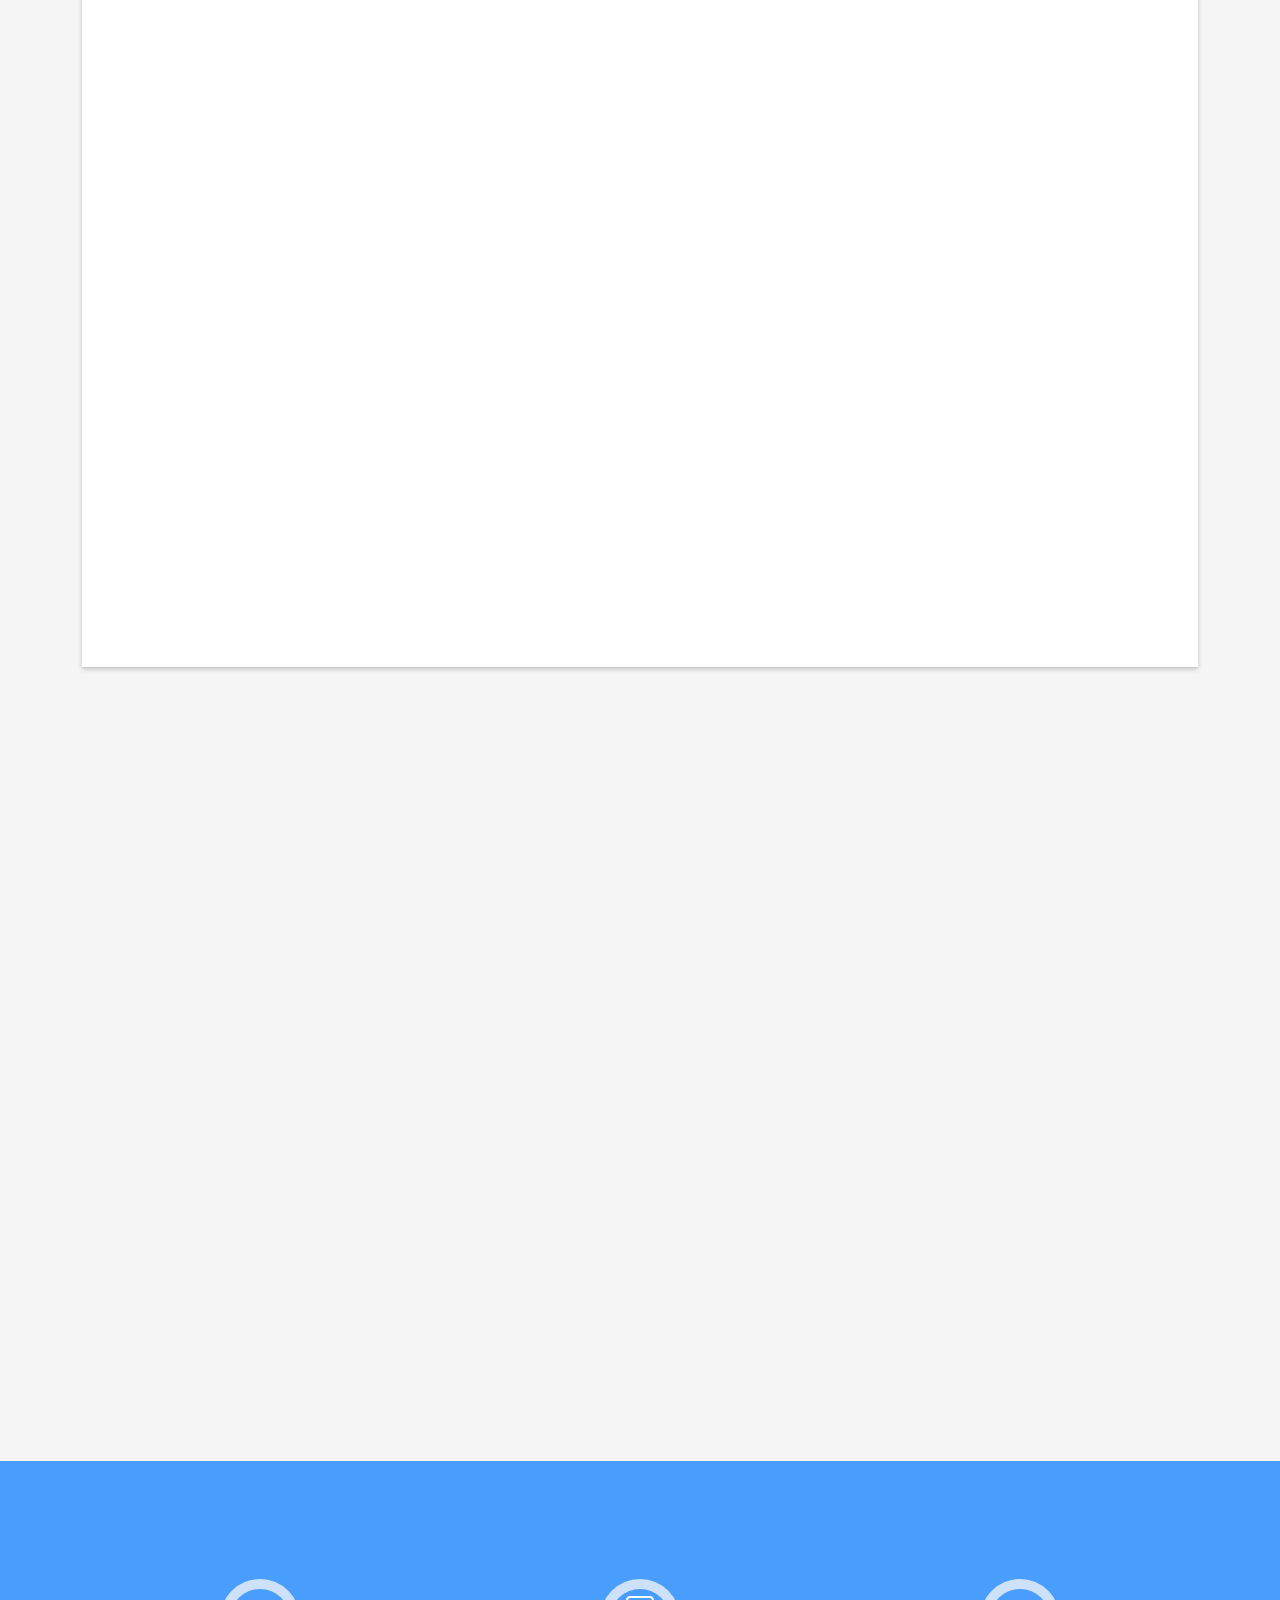
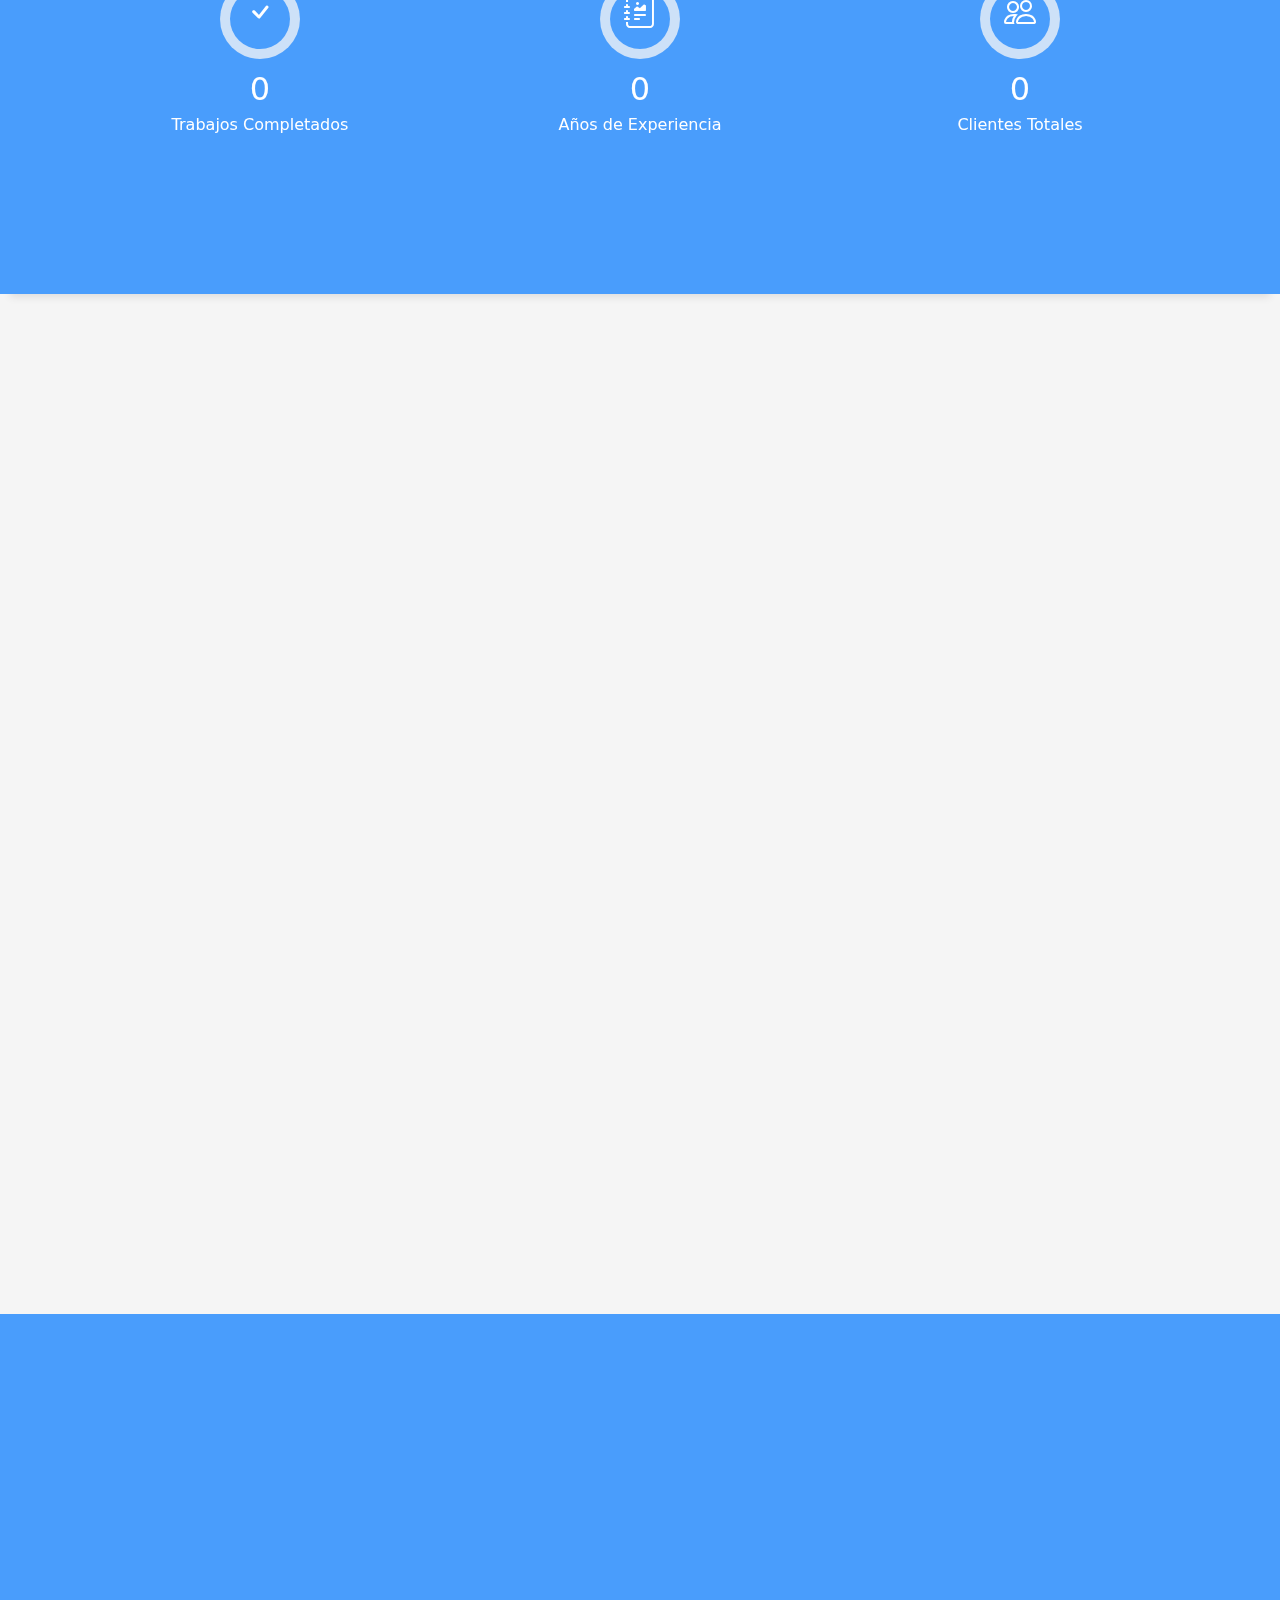
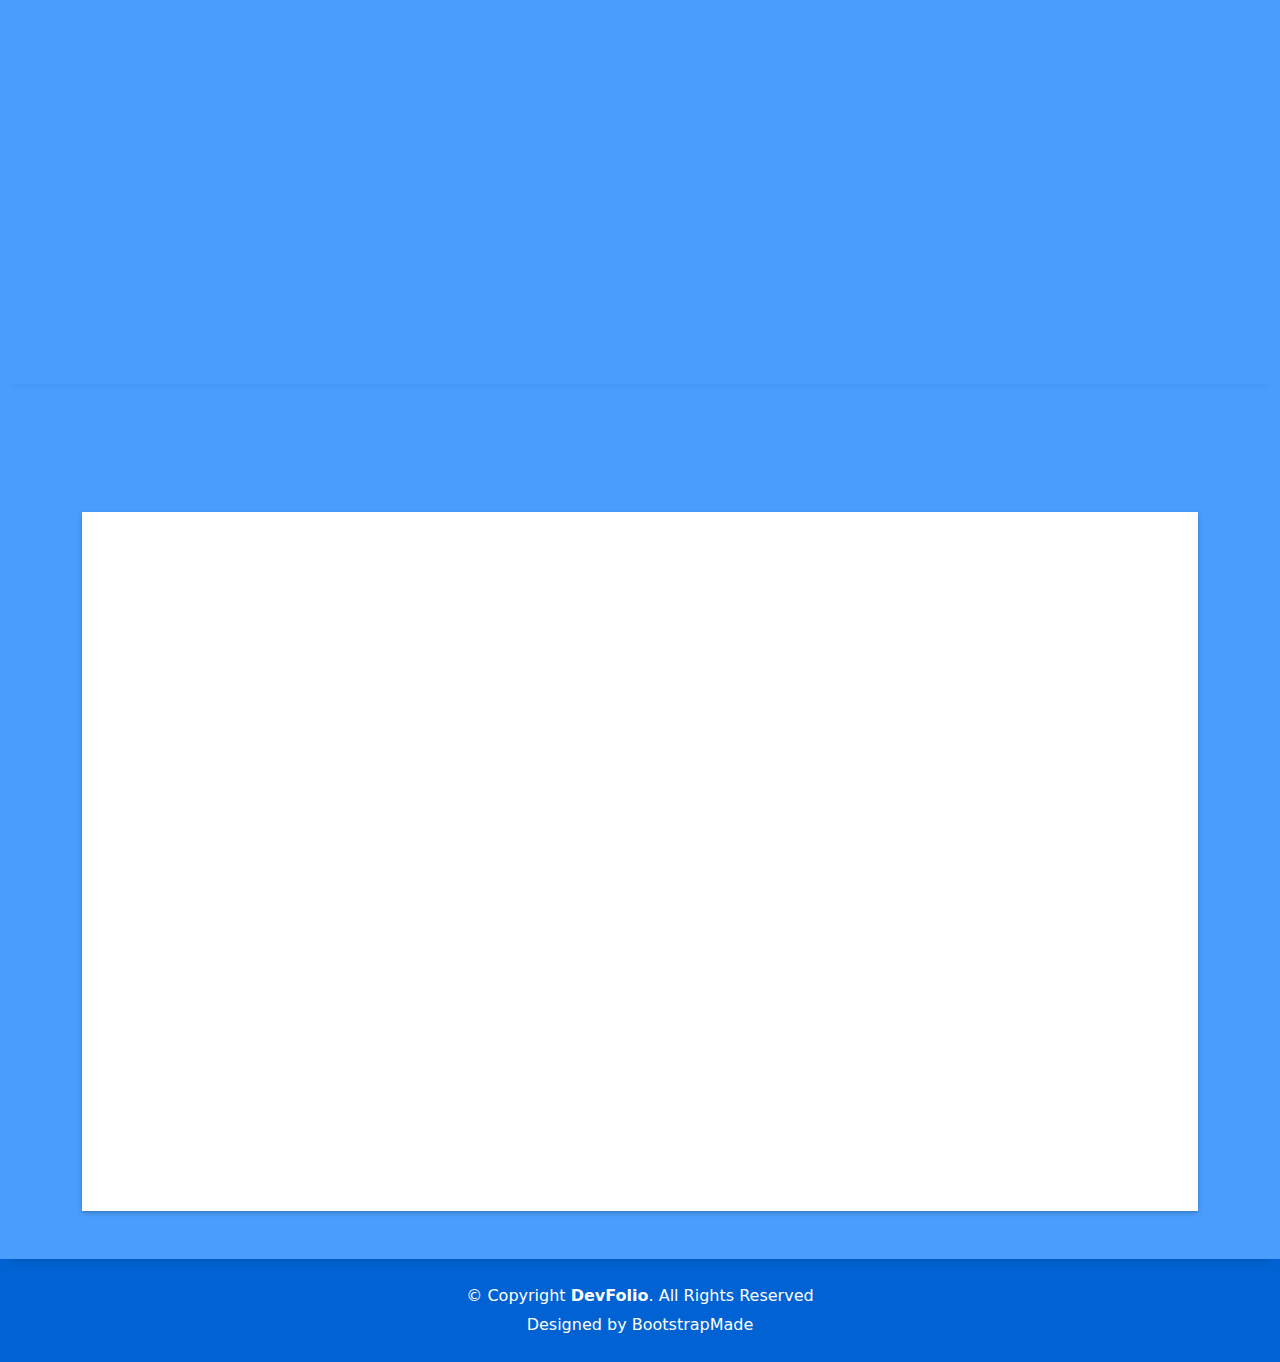
==== commit 0abf5866: "update index - skills" ====
--- a/index.html
+++ b/index.html
@@ -187,6 +187,8 @@
                 <div class="col-md-6" data-aos="fade-right">
                 <p class="title-s text-center"><i class="bi bi-dot"></i> Habilidades Profesionales <i class="bi bi-dot"></i></p>
                   <ul class="nav-skills">
+                    <li><i class="bi bi-caret-right-fill"></i>Curso Django RestFramework - Developer.pe - 2021</li>
+                    <li><i class="bi bi-caret-right-fill"></i>Curso Django Avanzado - Algorisoft - 2021</li>
                     <li><i class="bi bi-caret-right-fill"></i>Aplicaciones web con django - Código Facilito - 2020</li>
                     <li><i class="bi bi-caret-right-fill"></i>CSS3 - Código Facilito - 2020</li>
                     <li><i class="bi bi-caret-right-fill"></i>PHP - Jóvenes Programadores - 2019</li>
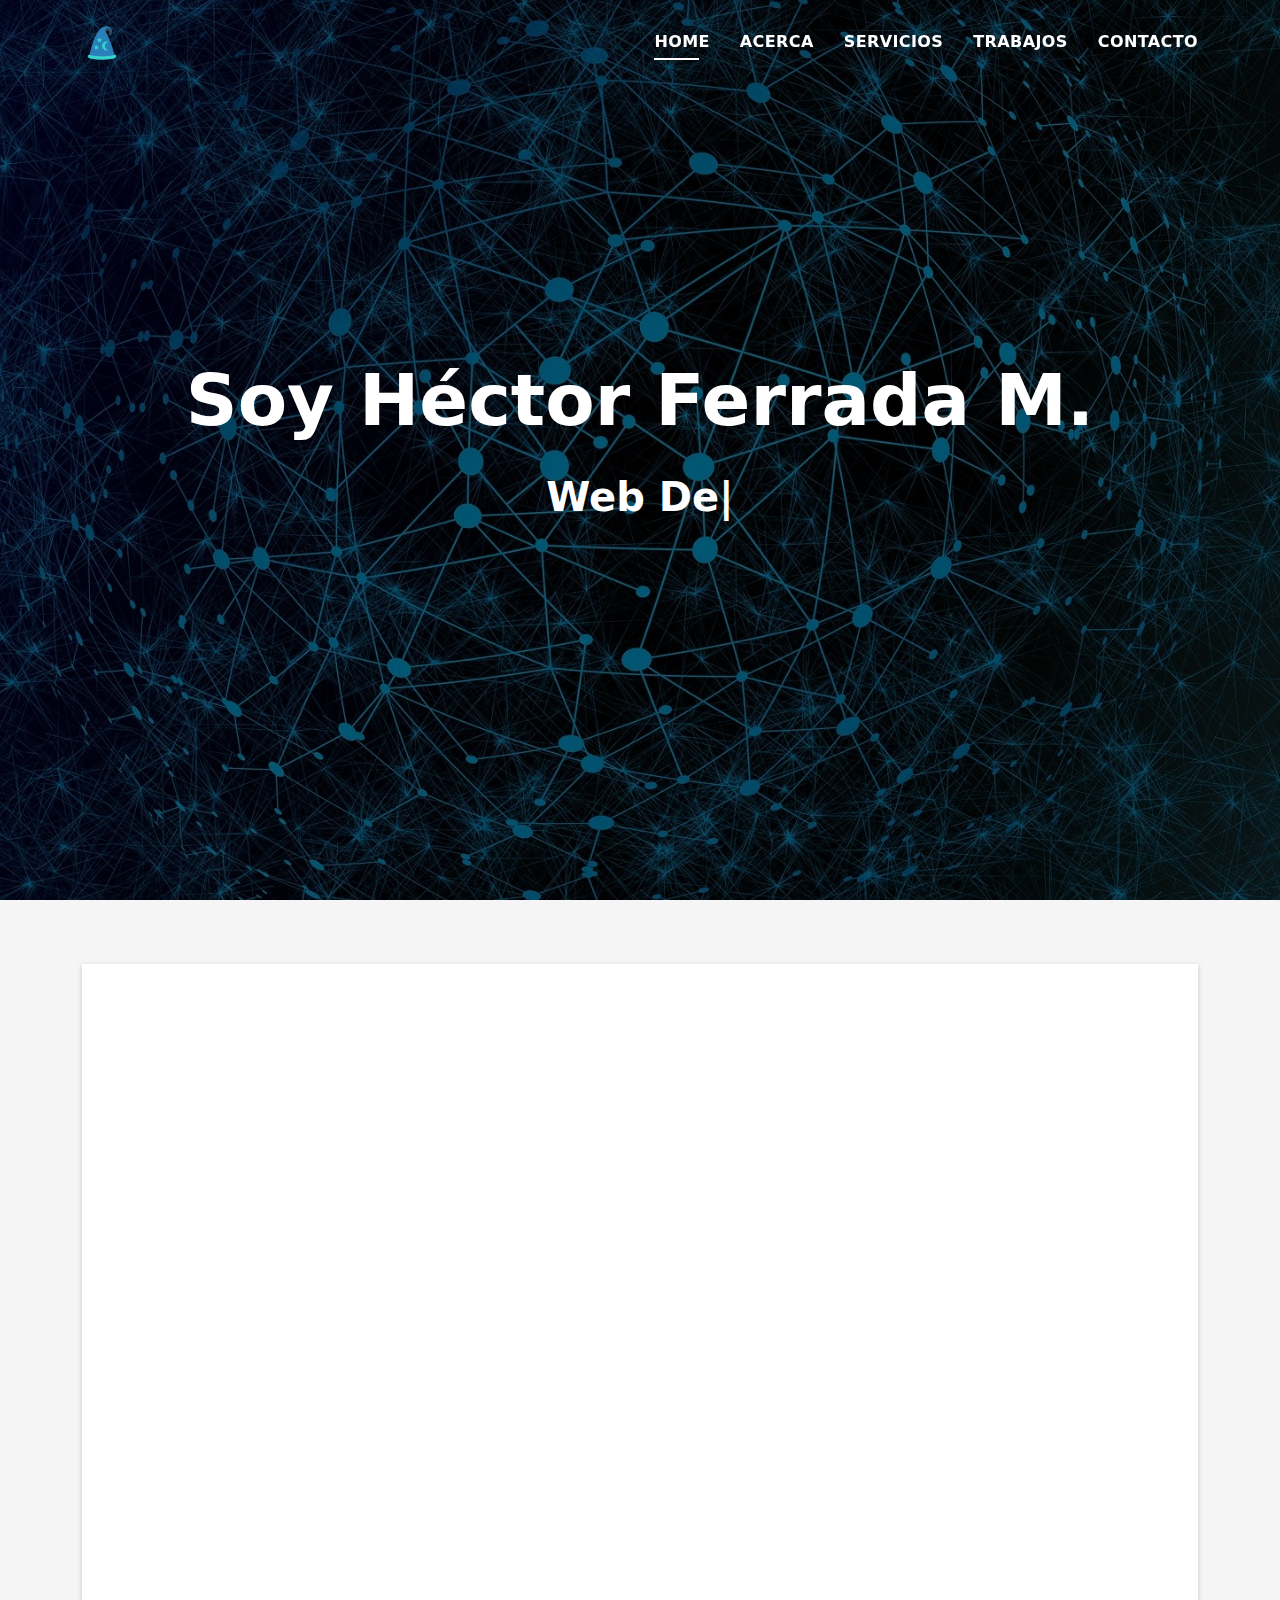
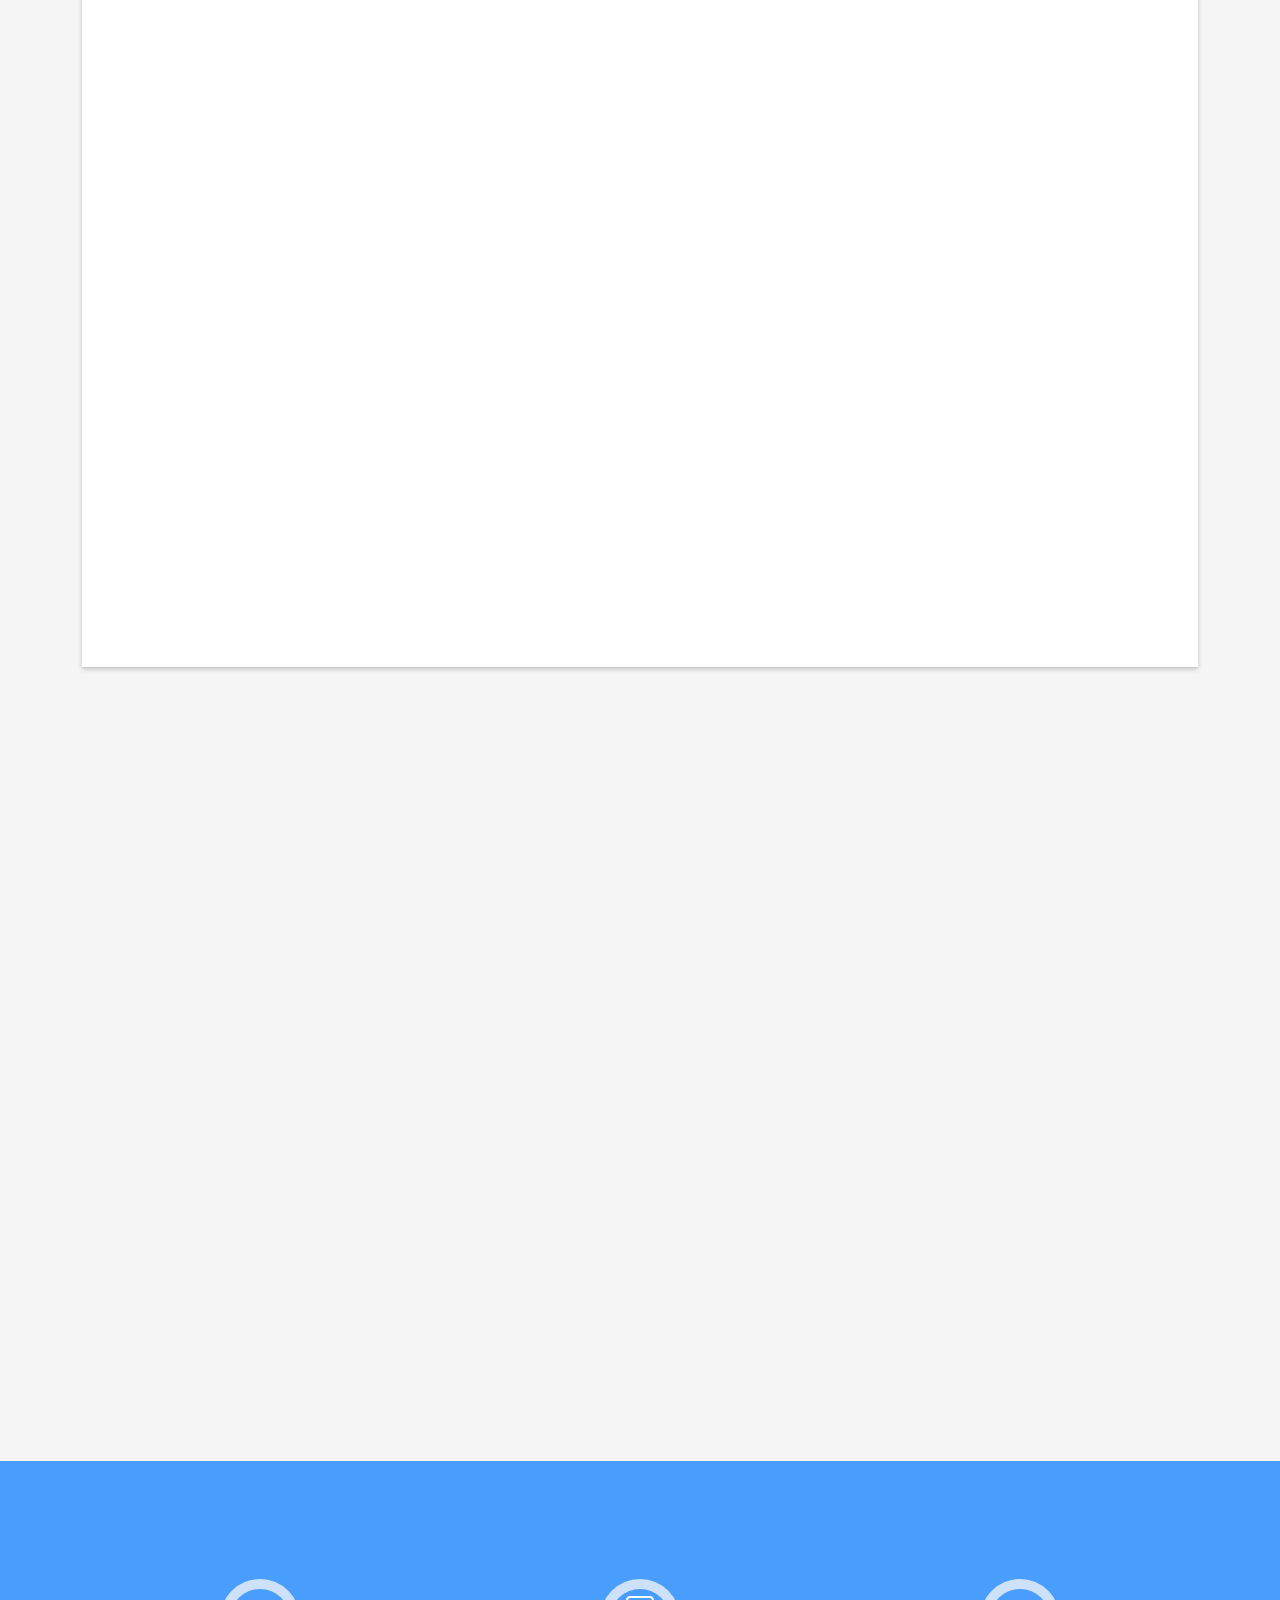
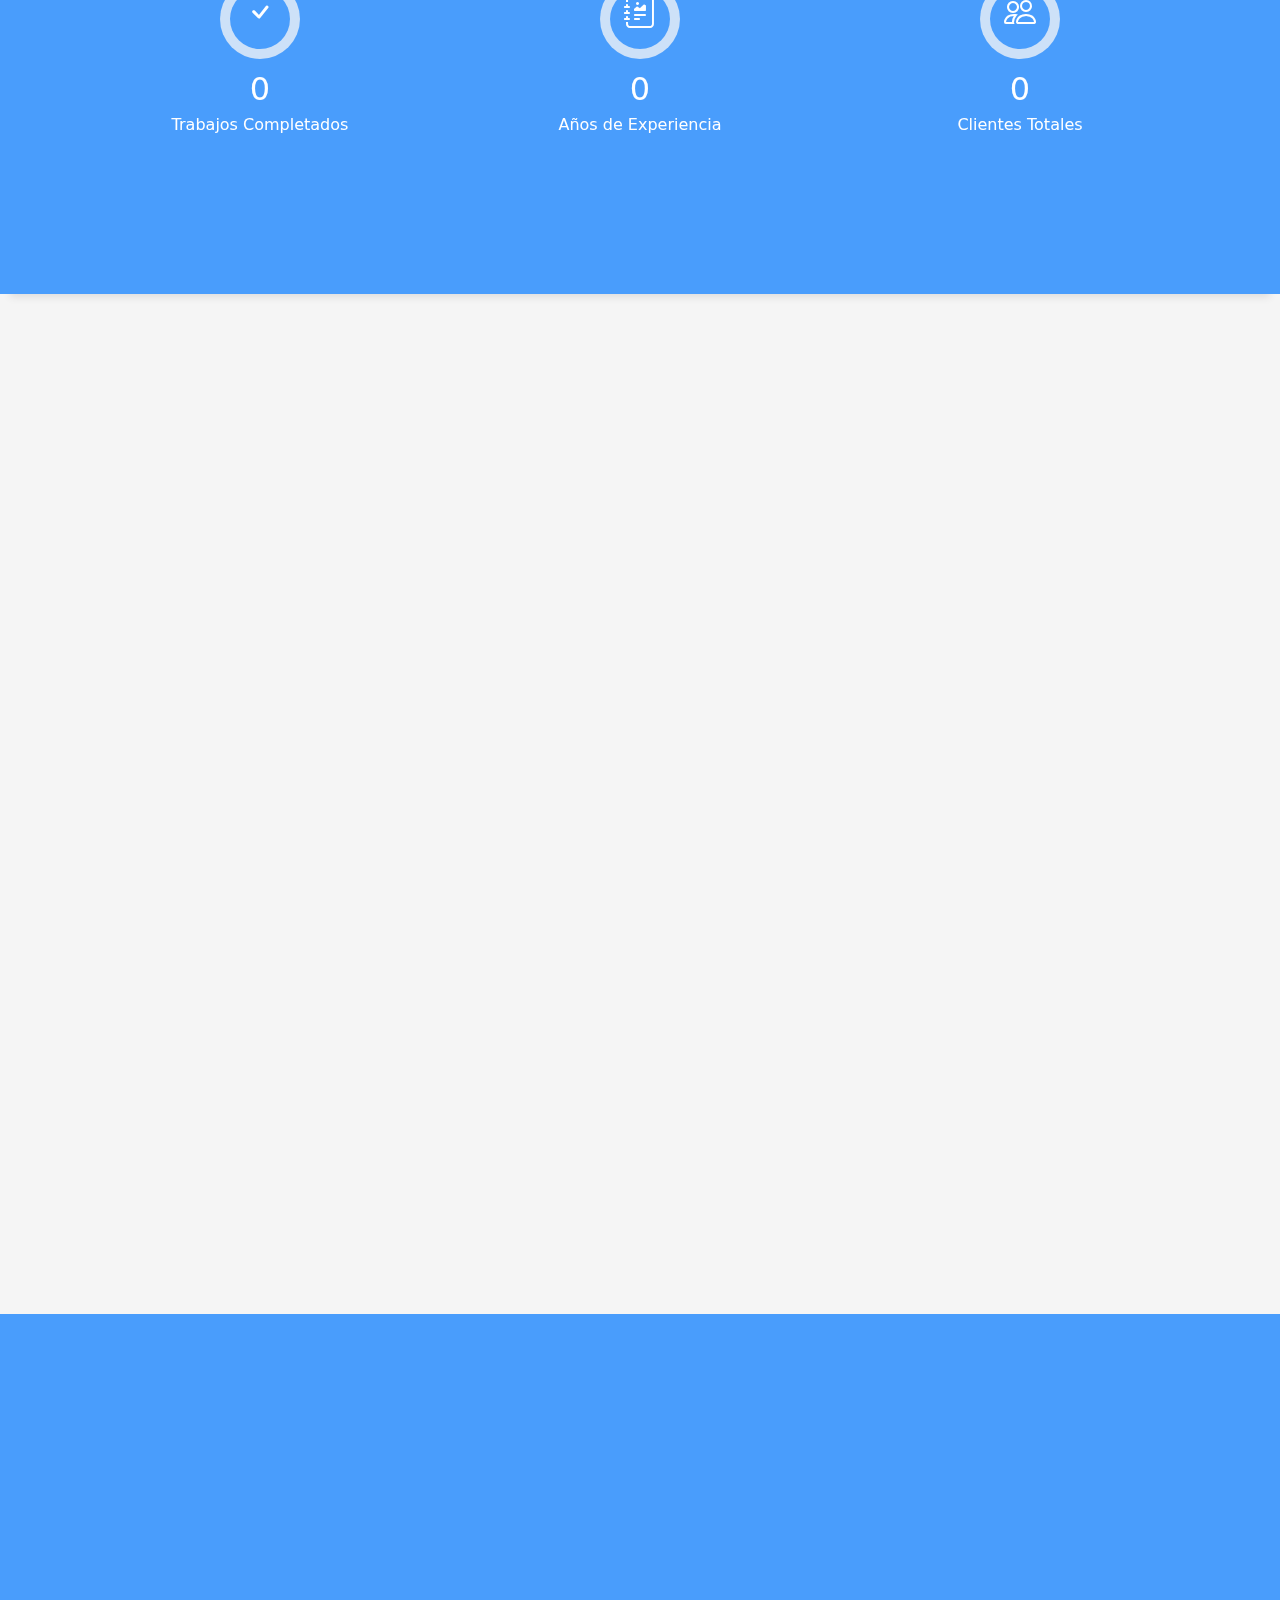
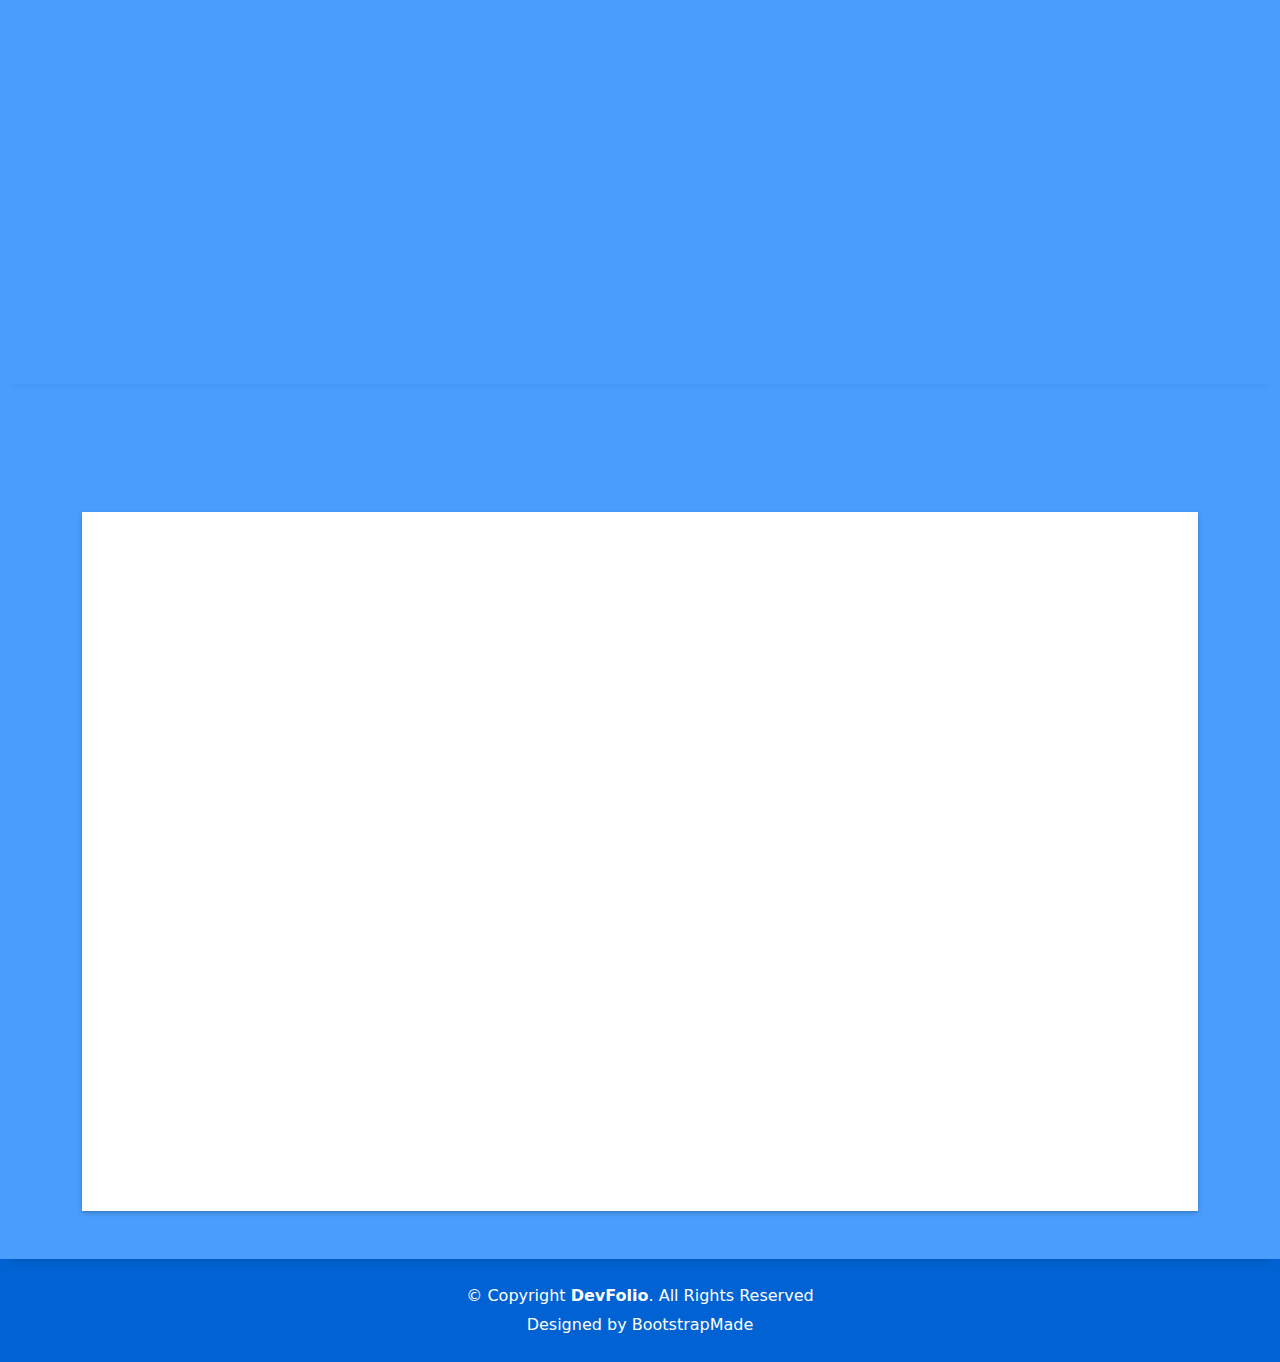
==== commit e0a71c6c: "update curso" ====
--- a/index.html
+++ b/index.html
@@ -203,6 +203,7 @@
                 <div class="col-md-6" data-aos="fade-left">
                 <p class="title-s text-center"><i class="bi bi-dot"></i> Habilidades Blandas <i class="bi bi-dot"></i></p>
                   <ul class="nav-skills">
+                    <li><i class="bi bi-caret-right-fill"></i>Ciberseguridad Personal - Wsecurity - 2022</li>
                     <li><i class="bi bi-caret-right-fill"></i>Prevención de riesgos - UNAB - 2020</li>
                     <li><i class="bi bi-caret-right-fill"></i>Emergencia y evacuación (ACHS) - UNAB - 2018</li>
                     <li><i class="bi bi-caret-right-fill"></i>Comunicación Oral y escrita para la empresa - UNAB - 2018</li>
